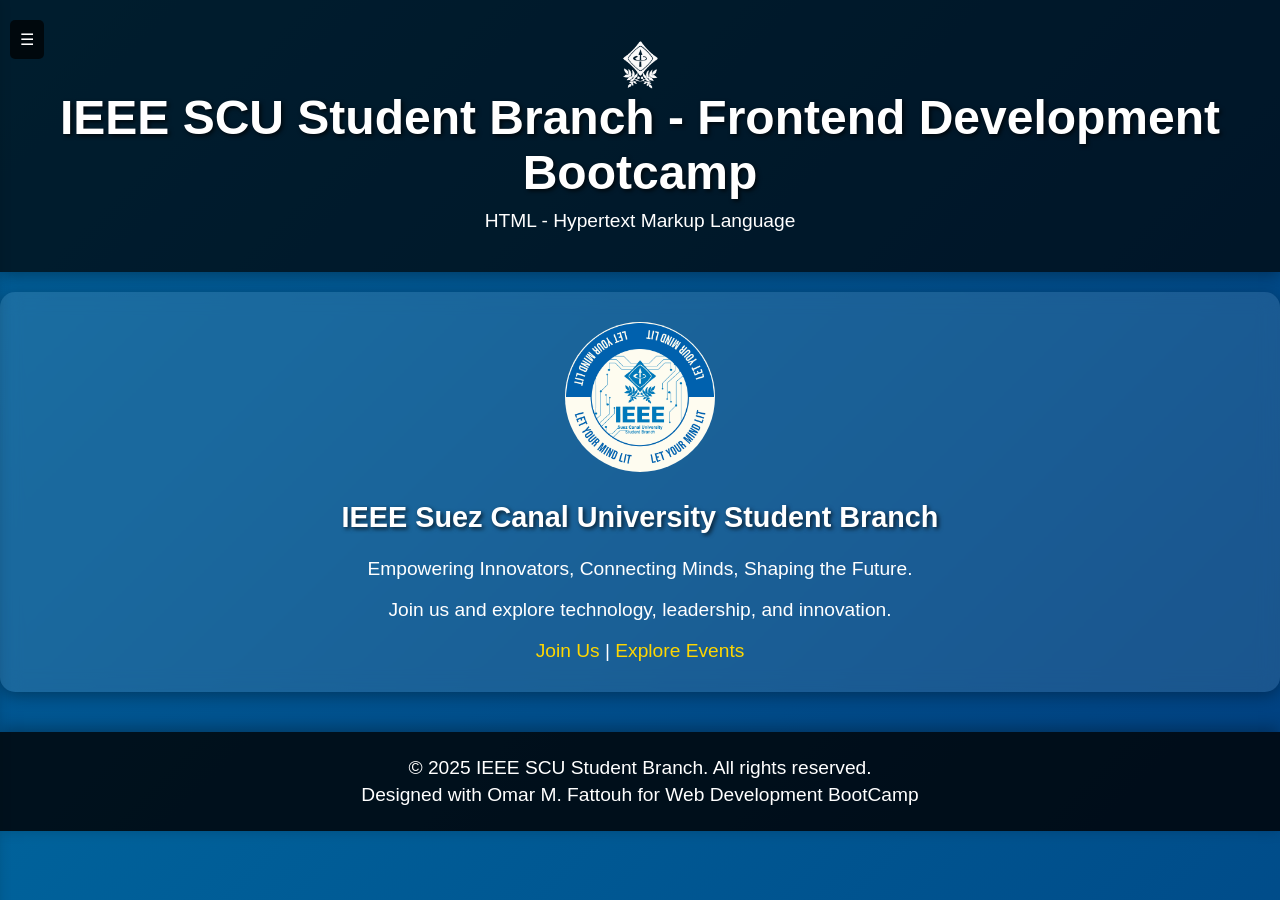
==== index.html @ 07320b01 "Update index.html" ====
<!DOCTYPE html>
<html lang="en">
  <head>
    <meta charset="UTF-8" />
    <meta name="viewport" content="width=device-width, initial-scale=1.0" />
    <title>IEEE SCU</title>
    <link rel="icon" href="./logo.webp" type="image/png" />

    <link rel="stylesheet" href="style.css" />
    <style></style>
  </head>
  <body>
    <!-- Sidebar -->
    <div id="sidebar" class="collapsed">
      <button onclick="showSection('web-development-intro')">
        Web Development
      </button>
      <button onclick="showSection('frontend-development')">
        Frontend Development
      </button>
      <button onclick="showSection('intro')">Introduction</button>
      <button onclick="showSection('structure')">Document Structure</button>
      <button onclick="showSection('content')">Content Sectioning</button>
      <button onclick="showSection('text')">Text Formatting</button>
      <button onclick="showSection('forms')">Forms & Input</button>
      <button onclick="showSection('tables')">Tables</button>
      <button onclick="showSection('media')">Media & Embedding</button>
      <button onclick="showSection('interactive')">Interactive Elements</button>
      <button onclick="showSection('interactive')">Interactive Elements</button>
    </div>

    <!-- Toggle Button -->
    <button id="toggle-sidebar" onclick="toggleSidebar()">☰</button>

    <!-- Main Content -->
    <div id="main-content">
      <!-- Header -->
      <header>
        <img src="./logo.webp" alt="IEEE SCU Logo" class="logo" loading="lazy" />
        <h1>IEEE SCU Student Branch - Frontend Development Bootcamp</h1>
        <p>HTML - Hypertext Markup Language</p>
      </header>

      <section id="hero">
        <!-- IEEE Logo -->
        <center>
          <img
            src="profile3.jpg"
            alt="IEEE SCU Logo"
            width="150"
            style="border-radius: 50%"
          />
          <h1>IEEE Suez Canal University Student Branch</h1>
          <p>Empowering Innovators, Connecting Minds, Shaping the Future.</p>
          <p>Join us and explore technology, leadership, and innovation.</p>
          <a href="#">Join Us</a> | <a href="#">Explore Events</a>
        </center>
      </section>
      <section id="web-development-intro">
        <h2>Welcome to the World of Web Development</h2>
        <p>
          Imagine the internet as a vast, interconnected city. Websites are the
          buildings, apps are the services, and web developers are the
          architects and builders who bring it all to life. Web development is
          the art and science of creating these digital spaces—spaces where
          people connect, learn, shop, and share. It’s a field where creativity
          meets logic, and where a single line of code can change the way
          millions of people experience the world.
        </p>
        <p>
          Web development is the art and science of building the digital
          experiences that shape our modern world. From the websites we browse
          to the apps we use daily, web development is the invisible force that
          powers the internet. It’s a field where creativity meets technology,
          and where ideas come to life through code. Whether you’re building a
          simple blog, an e-commerce platform, or a complex web application, web
          development offers endless possibilities to create, innovate, and
          solve real-world problems.
        </p>
        <p>
          In this session, we’ll explore the fundamentals of web development,
          the tools and technologies that drive it, and the skills you need to
          become a successful web developer. By the end of this talk, you’ll
          have a clear understanding of how the web works, why it’s such an
          exciting field, and how you can start your journey as a web developer.
        </p>

        <h3>What is Web Development?</h3>
        <p>
          Web development is the process of creating websites and web
          applications that run on the internet. It involves everything from
          designing the user interface to writing the code that makes the
          website functional. Web development is typically divided into three
          main areas:
        </p>
        <ul>
          <li>
            <strong>Front-End Development:</strong> This is the part of the
            website that users interact with directly. It involves creating the
            layout, design, and interactivity using technologies like HTML, CSS,
            and JavaScript.
          </li>
          <li>
            <strong>Back-End Development:</strong> This is the behind-the-scenes
            functionality that powers the website. It includes servers,
            databases, and application logic, often built with languages like
            Python, Ruby, PHP, or Node.js.
          </li>
          <li>
            <strong>Full-Stack Development:</strong> This combines both
            front-end and back-end development, allowing developers to work on
            all aspects of a website or application.
          </li>
        </ul>

        <h3>Why is Web Development Important?</h3>
        <p>
          The internet has become an integral part of our lives, and web
          development is at the heart of it. Here’s why web development matters:
        </p>
        <ul>
          <li>
            <strong>Global Reach:</strong> The web connects billions of people
            worldwide. A well-built website or app can reach a global audience,
            breaking down geographical barriers.
          </li>
          <li>
            <strong>Innovation:</strong> Web development drives innovation in
            fields like e-commerce, education, healthcare, and entertainment.
            From online shopping to virtual classrooms, the web is transforming
            industries.
          </li>
          <li>
            <strong>Career Opportunities:</strong> Web development is one of the
            most in-demand skills in the tech industry. Whether you’re
            freelancing, working for a startup, or joining a tech giant, the
            opportunities are endless.
          </li>
          <li>
            <strong>Empowerment:</strong> Learning web development gives you the
            power to bring your ideas to life. You can build your own projects,
            start a business, or contribute to open-source communities.
          </li>
        </ul>

        <h3>The Tools of the Trade</h3>
        <p>
          Web development relies on a variety of tools and technologies. Here
          are some of the most essential ones:
        </p>
        <ul>
          <li>
            <strong>HTML:</strong> The backbone of every website, used to
            structure content.
          </li>
          <li>
            <strong>CSS:</strong> The language used to style and design
            websites, making them visually appealing.
          </li>
          <li>
            <strong>JavaScript:</strong> The programming language that adds
            interactivity and dynamic behavior to websites.
          </li>
          <li>
            <strong>Frameworks and Libraries:</strong> Tools like React,
            Angular, and Vue.js for front-end development, and Django, Flask, or
            Express for back-end development.
          </li>
          <li>
            <strong>Version Control:</strong> Systems like Git and platforms
            like GitHub help developers collaborate and manage code.
          </li>
          <li>
            <strong>DevTools:</strong> Browser developer tools for debugging and
            optimizing websites.
          </li>
        </ul>

        <h3>The Web Development Process</h3>
        <p>Building a website or application involves several steps:</p>
        <ol>
          <li>
            <strong>Planning:</strong> Define the purpose, target audience, and
            features of the website.
          </li>
          <li>
            <strong>Design:</strong> Create wireframes and mockups to visualize
            the layout and user experience.
          </li>
          <li>
            <strong>Development:</strong> Write the code for the front-end and
            back-end functionality.
          </li>
          <li>
            <strong>Testing:</strong> Test the website for bugs, responsiveness,
            and performance.
          </li>
          <li>
            <strong>Deployment:</strong> Launch the website on a server and make
            it accessible to users.
          </li>
          <li>
            <strong>Maintenance:</strong> Regularly update and improve the
            website to keep it secure and functional.
          </li>
        </ol>

        <h3>Why Learn Web Development?</h3>
        <p>
          Web development is more than just a technical skill—it’s a gateway to
          creativity, problem-solving, and innovation. Here’s why you should
          consider learning web development:
        </p>
        <ul>
          <li>
            <strong>High Demand:</strong> Web developers are in high demand
            across industries, with competitive salaries and job security.
          </li>
          <li>
            <strong>Flexibility:</strong> You can work remotely, freelance, or
            start your own business.
          </li>
          <li>
            <strong>Continuous Learning:</strong> The tech industry is always
            evolving, offering endless opportunities to learn and grow.
          </li>
          <li>
            <strong>Impact:</strong> You can create solutions that improve
            people’s lives, whether it’s a personal project or a large-scale
            application.
          </li>
        </ul>

        <h3>How to Get Started</h3>
        <p>
          Ready to dive into web development? Here’s how to begin your journey:
        </p>
        <ol>
          <li>
            <strong>Learn the Basics:</strong> Start with HTML, CSS, and
            JavaScript. These are the building blocks of the web.
          </li>
          <li>
            <strong>Practice:</strong> Build small projects like a personal
            portfolio, a blog, or a to-do list app.
          </li>
          <li>
            <strong>Explore Frameworks:</strong> Once you’re comfortable with
            the basics, explore frameworks like React or Node.js.
          </li>
          <li>
            <strong>Join the Community:</strong> Participate in online forums,
            attend meetups, and contribute to open-source projects.
          </li>
          <li>
            <strong>Never Stop Learning:</strong> The web is constantly
            evolving, so stay curious and keep learning new technologies.
          </li>
        </ol>

        <h3>Conclusion</h3>
        <p>
          Web development is a dynamic and rewarding field that offers endless
          opportunities to create, innovate, and make an impact. Whether you’re
          building your first website or developing a complex web application,
          the skills you learn will empower you to shape the digital world. So,
          take the first step, start coding, and join the vibrant community of
          web developers who are building the future of the internet.
        </p>
        <p>
          Remember, every great website or app starts with a single line of
          code. What will you create?
        </p>
      </section>
      <section id="frontend-development">
        <h2>Frontend Web Development: Building the User Experience</h2>
        <p>
          Frontend web development is the art of creating the visual and
          interactive parts of a website or web application. It’s what users
          see, touch, and experience when they visit a site. From the layout and
          design to the animations and responsiveness, frontend developers bring
          ideas to life in the browser. In this section, we’ll explore what
          frontend development is, the skills you need to master it, and what
          the future holds for this exciting field.
        </p>
        <p>
          Whether you’re just starting out or looking to advance your skills,
          this guide will provide you with a clear roadmap to becoming a
          successful frontend developer.
        </p>

        <h3>What is Frontend Development?</h3>
        <p>
          Frontend development focuses on the client-side of web development—the
          part that users interact with directly. It involves:
        </p>
        <ul>
          <li>
            <strong>User Interface (UI):</strong> The visual design and layout
            of a website, including typography, colors, and spacing.
          </li>
          <li>
            <strong>User Experience (UX):</strong> The overall experience of
            using a website, including navigation, interactivity, and
            accessibility.
          </li>
          <li>
            <strong>Performance:</strong> Ensuring fast load times and smooth
            interactions, even on low-powered devices or slow networks.
          </li>
          <li>
            <strong>Cross-Browser Compatibility:</strong> Making sure the
            website works consistently across different browsers (Chrome,
            Firefox, Safari, Edge, etc.).
          </li>
          <li>
            <strong>Responsiveness:</strong> Designing websites that adapt to
            various screen sizes, from desktops to smartphones and tablets.
          </li>
        </ul>

        <h4>Core Technologies of Frontend Development</h4>
        <p>Frontend development relies on three core technologies:</p>
        <ul>
          <li>
            <strong>HTML (HyperText Markup Language):</strong>
            <ul>
              <li>
                The backbone of every website. HTML provides the structure and
                semantics for web content.
              </li>
              <li>
                Key concepts: Elements (<code>&lt;div&gt;</code>,
                <code>&lt;p&gt;</code>, <code>&lt;a&gt;</code>), attributes
                (<code>class</code>, <code>id</code>, <code>href</code>), and
                semantic tags (<code>&lt;header&gt;</code>,
                <code>&lt;main&gt;</code>, <code>&lt;footer&gt;</code>).
              </li>
            </ul>
          </li>
          <li>
            <strong>CSS (Cascading Style Sheets):</strong>
            <ul>
              <li>
                Used to style and layout web pages. CSS controls colors, fonts,
                spacing, and responsive design.
              </li>
              <li>
                Key concepts: Selectors, box model, flexbox, grid layout,
                animations, and media queries.
              </li>
            </ul>
          </li>
          <li>
            <strong>JavaScript (JS):</strong>
            <ul>
              <li>
                Adds interactivity and dynamic behavior to websites. JavaScript
                allows you to manipulate the DOM, handle events, and make
                asynchronous requests.
              </li>
              <li>
                Key concepts: Variables, functions, DOM manipulation, event
                handling, and ES6+ features (arrow functions, destructuring,
                async/await).
              </li>
            </ul>
          </li>
        </ul>

        <h4>Advanced Frontend Concepts</h4>
        <p>
          Beyond the basics, frontend development involves advanced techniques
          and tools to build modern, scalable, and efficient web applications:
        </p>
        <ul>
          <li>
            <strong>Component-Based Architecture:</strong>
            <ul>
              <li>
                Modern frontend frameworks like React, Vue.js, and Angular
                encourage breaking UIs into reusable components.
              </li>
              <li>
                Components are self-contained units of code that manage their
                own state and logic.
              </li>
            </ul>
          </li>
          <li>
            <strong>State Management:</strong>
            <ul>
              <li>
                Managing application state is critical for complex applications.
                Tools like Redux (for React) and Vuex (for Vue.js) help manage
                global state.
              </li>
              <li>
                State management ensures data consistency across components and
                improves performance.
              </li>
            </ul>
          </li>
          <li>
            <strong>Single Page Applications (SPAs):</strong>
            <ul>
              <li>
                SPAs load a single HTML page and dynamically update content as
                the user interacts with the app.
              </li>
              <li>
                Frameworks like React and Vue.js are commonly used to build
                SPAs.
              </li>
            </ul>
          </li>
          <li>
            <strong>Progressive Web Apps (PWAs):</strong>
            <ul>
              <li>
                PWAs combine the best of web and mobile apps. They are fast,
                reliable, and can work offline.
              </li>
              <li>
                Key features: Service workers, web app manifests, and caching
                strategies.
              </li>
            </ul>
          </li>
        </ul>
        <h3>The Frontend Development Roadmap</h3>
        <p>
          Becoming a proficient frontend developer requires mastering a wide
          range of skills and tools. Here’s a detailed roadmap to guide you:
        </p>

        <h4>1. Master the Basics</h4>
        <ul>
          <li>
            <strong>HTML:</strong>
            <ul>
              <li>
                Learn semantic HTML5 tags (<code>&lt;article&gt;</code>,
                <code>&lt;section&gt;</code>, etc.).
              </li>
              <li>
                Understand accessibility best practices (ARIA roles, alt text).
              </li>
            </ul>
          </li>
          <li>
            <strong>CSS:</strong>
            <ul>
              <li>Master the box model, flexbox, and grid layout.</li>
              <li>
                Learn CSS preprocessors like Sass or Less for modular and
                reusable styles.
              </li>
              <li>Explore CSS frameworks like Bootstrap or Tailwind CSS.</li>
            </ul>
          </li>
          <li>
            <strong>JavaScript:</strong>
            <ul>
              <li>Understand the DOM and how to manipulate it.</li>
              <li>
                Learn ES6+ features (arrow functions, template literals,
                destructuring).
              </li>
              <li>Explore asynchronous programming (Promises, async/await).</li>
            </ul>
          </li>
        </ul>

        <h4>2. Dive into Advanced Topics</h4>
        <ul>
          <li>
            <strong>Frontend Frameworks:</strong>
            <ul>
              <li>Learn React, Vue.js, or Angular for building dynamic UIs.</li>
              <li>Understand component lifecycle methods and hooks.</li>
            </ul>
          </li>
          <li>
            <strong>State Management:</strong>
            <ul>
              <li>Learn Redux, Context API (React), or Vuex (Vue.js).</li>
              <li>
                Understand how to manage complex state in large applications.
              </li>
            </ul>
          </li>
          <li>
            <strong>API Integration:</strong>
            <ul>
              <li>
                Learn how to fetch data from RESTful APIs or GraphQL endpoints.
              </li>
              <li>Understand authentication and authorization (JWT, OAuth).</li>
            </ul>
          </li>
        </ul>
        <h4>3. Learn Version Control and Build Tools</h4>
        <ul>
          <li>
            <strong>Git and GitHub:</strong> Essential for collaboration and
            version control.
          </li>
          <li>
            <strong>Package Managers:</strong> Use npm or Yarn to manage
            dependencies and libraries.
          </li>
          <li>
            <strong>Build Tools:</strong> Learn tools like Webpack, Vite, or
            Parcel to bundle and optimize your code.
          </li>
        </ul>

        <h4>4. Explore Testing and Debugging</h4>
        <ul>
          <li>
            <strong>Testing Frameworks:</strong> Learn how to write unit tests
            and end-to-end tests using tools like Jest, Cypress, or Testing
            Library.
          </li>
          <li>
            <strong>Debugging:</strong> Master browser developer tools to debug
            and optimize your code.
          </li>
        </ul>

        <h4>5. Stay Updated with Modern Trends</h4>
        <ul>
          <li>
            <strong>Progressive Web Apps (PWAs):</strong> Learn how to build
            offline-capable, fast, and reliable web applications.
          </li>
          <li>
            <strong>WebAssembly (Wasm):</strong> Explore how to run
            high-performance code in the browser.
          </li>
          <li>
            <strong>API Integration:</strong> Learn how to connect your frontend
            with backend services using REST or GraphQL.
          </li>
        </ul>

        <h3>Key Skills for Frontend Developers</h3>
        <p>
          To succeed as a frontend developer, you’ll need a mix of technical and
          soft skills:
        </p>
        <ul>
          <li>
            <strong>Technical Skills:</strong>
            <ul>
              <li>Proficiency in HTML, CSS, and JavaScript.</li>
              <li>Experience with frontend frameworks like React or Vue.js.</li>
              <li>
                Knowledge of responsive design and cross-browser compatibility.
              </li>
              <li>Familiarity with version control (Git) and build tools.</li>
            </ul>
          </li>
          <li>
            <strong>Soft Skills:</strong>
            <ul>
              <li>Problem-solving and critical thinking.</li>
              <li>Attention to detail and a keen eye for design.</li>
              <li>Communication and teamwork.</li>
              <li>Adaptability and a willingness to learn.</li>
            </ul>
          </li>
        </ul>

        <h3>The Future of Frontend Development</h3>
        <p>
          Frontend development is constantly evolving, driven by new
          technologies and user expectations. Here’s what to expect in the
          future:
        </p>
        <ul>
          <li>
            <strong>AI and Machine Learning:</strong> AI-powered tools like
            ChatGPT and GitHub Copilot are already transforming how developers
            write code. Expect more AI-driven tools for debugging, testing, and
            even generating UI components.
          </li>
          <li>
            <strong>Web3 and Decentralized Apps:</strong> With the rise of
            blockchain technology, frontend developers will need to learn how to
            build decentralized applications (dApps) and integrate with Web3
            APIs.
          </li>
          <li>
            <strong>Enhanced User Experiences:</strong> Technologies like
            WebAssembly and WebGL will enable more immersive and
            high-performance web applications, including games and 3D
            visualizations.
          </li>
          <li>
            <strong>Accessibility and Inclusivity:</strong> There will be a
            stronger focus on building websites that are accessible to everyone,
            including people with disabilities.
          </li>
          <li>
            <strong>Low-Code and No-Code Platforms:</strong> While these
            platforms are growing, they won’t replace developers. Instead,
            they’ll empower developers to focus on more complex tasks while
            automating repetitive ones.
          </li>
        </ul>

        <h3>How to Stay Ahead in Frontend Development</h3>
        <p>
          The field of frontend development moves fast, and staying relevant
          requires continuous learning. Here’s how to stay ahead:
        </p>
        <ul>
          <li>
            <strong>Follow Industry Leaders:</strong> Stay updated by following
            blogs, podcasts, and social media accounts of industry experts.
          </li>
          <li>
            <strong>Contribute to Open Source:</strong> Join open-source
            projects to gain experience and collaborate with other developers.
          </li>
          <li>
            <strong>Experiment with New Technologies:</strong> Don’t be afraid
            to try out new frameworks, libraries, or tools.
          </li>
          <li>
            <strong>Build Projects:</strong> The best way to learn is by doing.
            Build real-world projects to apply your skills and showcase your
            work.
          </li>
        </ul>

        <h3>Conclusion</h3>
        <p>
          Frontend development is a dynamic and rewarding field that combines
          creativity with technical expertise. By mastering the core
          technologies and staying updated with industry trends, you can build
          amazing user experiences and shape the future of the web. Whether
          you’re just starting out or looking to advance your career, the
          journey of a frontend developer is filled with endless opportunities
          to learn, grow, and innovate.
        </p>
        <p>
          So, what are you waiting for? Start coding, build something amazing,
          and join the vibrant community of frontend developers who are shaping
          the digital world.
        </p>
      </section>
      <!-- Introduction Section -->
      <section id="intro">
        <h2>Introduction to HTML</h2>
        <p>
          HTML (HyperText Markup Language) is the cornerstone of web
          development, serving as the foundation for creating structured,
          interactive, and visually appealing web pages. It uses a system of
          tags and attributes to define the layout, content, and functionality
          of a webpage. In this presentation, we will take a deep dive into the
          vast world of HTML, exploring all 145 essential HTML tags, categorized
          for better understanding. Whether you’re a beginner or looking to
          refresh your knowledge, this session will provide insights into how
          each tag plays a critical role in building modern web applications.
          Let’s begin by unraveling the power of HTML and how it shapes the
          digital experiences we interact with every day.
        </p>
        <p>
          In this presentation, we will explore all 145 HTML tags categorized
          into sections.
        </p>

        <h3>What is HTML?</h3>
        <p>
          HTML stands for <strong>HyperText Markup Language</strong>. It is the
          standard language used to create and structure content on the web.
          HTML describes the structure of a webpage using a system of elements
          and tags, which tell the browser how to display content such as text,
          images, links, and more.
        </p>
        <p>
          Unlike programming languages, HTML does not have logic or control flow
          capabilities. It is a <strong>markup language</strong>, meaning it is
          used to annotate text and other content for display on the internet.
          HTML works alongside CSS (for styling) and JavaScript (for
          interactivity) to create the websites we use every day.
        </p>

        <h3>Why is HTML Important?</h3>
        <p>
          HTML is the backbone of every website. Without it, web pages would not
          exist in their current form. It provides the basic structure for
          content, making it accessible to users and search engines. HTML is
          also essential for:
        </p>
        <ul>
          <li>Creating structured and organized content.</li>
          <li>Ensuring accessibility for users with disabilities.</li>
          <li>Improving search engine optimization (SEO).</li>
          <li>
            Enabling integration with CSS and JavaScript for enhanced
            functionality.
          </li>
        </ul>

        <h3>Basic Structure of an HTML Document</h3>
        <p>
          Every HTML document follows a standard structure. Here’s an example of
          a basic HTML template:
        </p>
        <pre><code>
      &lt;!DOCTYPE html&gt;
      &lt;html&gt;
        &lt;head&gt;
          &lt;meta charset="UTF-8"&gt;
          &lt;title&gt;Page Title&lt;/title&gt;
        &lt;/head&gt;
        &lt;body&gt;
          &lt;!-- Content goes here --&gt;
        &lt;/body&gt;
      &lt;/html&gt;
        </code></pre>
        <p>Key components include:</p>
        <ul>
          <li>
            <code>&lt;!DOCTYPE html&gt;</code>: Declares the document type and
            version (HTML5).
          </li>
          <li><code>&lt;html&gt;</code>: The root element of the document.</li>
          <li>
            <code>&lt;head&gt;</code>: Contains meta-information, links to
            stylesheets, and the title.
          </li>
          <li>
            <code>&lt;title&gt;</code>: Displays the title of the page in the
            browser tab.
          </li>
          <li>
            <code>&lt;body&gt;</code>: Contains the visible content of the
            webpage.
          </li>
        </ul>

        <h3>HTML Tags and Elements</h3>
        <p>
          HTML uses <strong>tags</strong> to define elements. Tags are enclosed
          in angle brackets (<code>&lt; &gt;</code>), and most come in pairs
          with an opening and closing tag. For example:
        </p>
        <pre><code>
      &lt;p&gt;This is a paragraph.&lt;/p&gt;
        </code></pre>
        <p>Common HTML tags include:</p>
        <ul>
          <li>Headings: <code>&lt;h1&gt;</code> to <code>&lt;h6&gt;</code>.</li>
          <li>Paragraphs: <code>&lt;p&gt;</code>.</li>
          <li>Links: <code>&lt;a href="URL"&gt;Link Text&lt;/a&gt;</code>.</li>
          <li>
            Images: <code>&lt;img src="image.jpg" alt="Description"&gt;</code>.
          </li>
          <li>
            Lists: <code>&lt;ul&gt;</code>, <code>&lt;ol&gt;</code>, and
            <code>&lt;li&gt;</code>.
          </li>
        </ul>

        <h3>HTML Attributes</h3>
        <p>
          Attributes provide additional information about an element. They are
          placed inside the opening tag and often come in name-value pairs. For
          example:
        </p>
        <pre><code>
      &lt;a href="https://example.com"&gt;Visit Example&lt;/a&gt;
        </code></pre>
        <p>Common attributes include:</p>
        <ul>
          <li>
            <code>class</code>: Used for styling or selecting elements with
            CSS/JavaScript.
          </li>
          <li><code>id</code>: Unique identifier for an element.</li>
          <li><code>src</code>: Specifies the source for images or scripts.</li>
          <li><code>href</code>: Specifies the URL for links.</li>
          <li>
            <code>alt</code>: Provides alternative text for images (important
            for accessibility).
          </li>
        </ul>

        <h3>Semantic HTML</h3>
        <p>
          Semantic HTML involves using tags that convey meaning about the
          content. This improves accessibility, SEO, and maintainability. Common
          semantic tags include:
        </p>
        <ul>
          <li>
            <code>&lt;header&gt;</code>: Introductory content or navigation.
          </li>
          <li><code>&lt;nav&gt;</code>: Navigation links.</li>
          <li><code>&lt;main&gt;</code>: Main content of the page.</li>
          <li><code>&lt;section&gt;</code>: Defines a section of the page.</li>
          <li>
            <code>&lt;article&gt;</code>: Self-contained content (e.g., blog
            post).
          </li>
          <li><code>&lt;aside&gt;</code>: Sidebar or tangential content.</li>
          <li>
            <code>&lt;footer&gt;</code>: Footer content (e.g., copyright info).
          </li>
        </ul>

        <h3>Best Practices in HTML</h3>
        <p>
          To write clean and maintainable HTML, follow these best practices:
        </p>
        <ul>
          <li>Use proper indentation for readability.</li>
          <li>Close all tags to avoid rendering issues.</li>
          <li>Use semantic tags to improve accessibility and SEO.</li>
          <li>
            Validate your HTML using tools like the
            <a href="https://validator.w3.org/" target="_blank">W3C Validator</a
            >.
          </li>
          <li>
            Leave comments using <code>&lt;!-- Comment --&gt;</code> for
            clarity.
          </li>
        </ul>

        <h3>Conclusion</h3>
        <p>
          HTML is the foundation of web development, enabling us to create
          structured and accessible web pages. By mastering HTML, you gain the
          ability to build the backbone of any website. As you progress, you can
          enhance your skills with CSS for styling and JavaScript for
          interactivity. Remember, every great website starts with
          well-structured HTML!
        </p>
      </section>

      <!-- Document Structure Section -->
      <section id="structure">
        <h2>Document Structure & Metadata</h2>
        <p>
          The structure and metadata of an HTML document are essential for
          defining how the document is interpreted by browsers and search
          engines. These tags provide critical information about the document,
          such as its type, language, title, and linked resources. Below, we’ll
          explore each tag in detail to understand its role and common
          attributes.
        </p>

        <h3>1. <code>&lt;!DOCTYPE&gt;</code></h3>
        <p>
          The <code>&lt;!DOCTYPE&gt;</code> declaration is the first line of an
          HTML document. It tells the browser which version of HTML the document
          is using. For modern web development, this is always
          <code>&lt;!DOCTYPE html&gt;</code>, which indicates HTML5.
        </p>
        <ul>
          <li>
            <strong>Purpose:</strong> Ensures the browser renders the document
            in standards mode.
          </li>
          <li><strong>Attributes:</strong> None.</li>
        </ul>

        <h3>2. <code>&lt;html&gt;</code></h3>
        <p>
          The <code>&lt;html&gt;</code> tag is the root element of an HTML
          document. It wraps all the content on the page and defines the
          document as an HTML file.
        </p>
        <ul>
          <li>
            <strong>Purpose:</strong> Acts as the container for all other HTML
            elements.
          </li>
          <li>
            <strong>Common Attributes:</strong>
            <ul>
              <li>
                <code>lang</code>: Specifies the language of the document (e.g.,
                <code>lang="en"</code> for English).
              </li>
              <li>
                <code>dir</code>: Defines the text direction (e.g.,
                <code>dir="rtl"</code> for right-to-left languages).
              </li>
            </ul>
          </li>
        </ul>

        <h3>3. <code>&lt;head&gt;</code></h3>
        <p>
          The <code>&lt;head&gt;</code> element contains metadata and other
          information about the document that is not displayed on the page
          itself. This includes the title, character set, stylesheets, and
          scripts.
        </p>
        <ul>
          <li>
            <strong>Purpose:</strong> Provides metadata and links to external
            resources.
          </li>
          <li><strong>Attributes:</strong> None.</li>
        </ul>

        <h3>4. <code>&lt;title&gt;</code></h3>
        <p>
          The <code>&lt;title&gt;</code> tag defines the title of the document,
          which is displayed in the browser’s title bar or tab. It is also used
          by search engines to display the page in search results.
        </p>
        <ul>
          <li><strong>Purpose:</strong> Sets the title of the webpage.</li>
          <li><strong>Attributes:</strong> None.</li>
        </ul>

        <h3>5. <code>&lt;meta&gt;</code></h3>
        <p>
          The <code>&lt;meta&gt;</code> tag provides metadata about the HTML
          document, such as character encoding, viewport settings, and
          descriptions for search engines. It is a self-closing tag and is
          placed within the <code>&lt;head&gt;</code>.
        </p>
        <ul>
          <li><strong>Purpose:</strong> Supplies metadata for the document.</li>
          <li>
            <strong>Common Attributes:</strong>
            <ul>
              <li>
                <code>charset</code>: Specifies the character encoding (e.g.,
                <code>charset="UTF-8"</code>).
              </li>
              <li>
                <code>name</code>: Defines the type of metadata (e.g.,
                <code>name="viewport"</code> or
                <code>name="description"</code>).
              </li>
              <li>
                <code>content</code>: Provides the value for the metadata (e.g.,
                <code>content="width=device-width, initial-scale=1.0"</code>).
              </li>
            </ul>
          </li>
        </ul>

        <h3>6. <code>&lt;link&gt;</code></h3>
        <p>
          The <code>&lt;link&gt;</code> tag is used to link external resources,
          such as stylesheets, icons, or fonts, to the HTML document. It is a
          self-closing tag and is placed within the <code>&lt;head&gt;</code>.
        </p>
        <ul>
          <li>
            <strong>Purpose:</strong> Connects external resources to the
            document.
          </li>
          <li>
            <strong>Common Attributes:</strong>
            <ul>
              <li>
                <code>rel</code>: Specifies the relationship between the
                document and the linked resource (e.g.,
                <code>rel="stylesheet"</code>).
              </li>
              <li>
                <code>href</code>: Provides the URL of the linked resource.
              </li>
              <li>
                <code>type</code>: Defines the type of the linked resource
                (e.g., <code>type="text/css"</code>).
              </li>
            </ul>
          </li>
        </ul>

        <h3>7. <code>&lt;style&gt;</code></h3>
        <p>
          The <code>&lt;style&gt;</code> tag is used to embed internal CSS
          styles directly within the HTML document. It is placed within the
          <code>&lt;head&gt;</code> or <code>&lt;body&gt;</code>.
        </p>
        <ul>
          <li><strong>Purpose:</strong> Adds internal CSS to the document.</li>
          <li>
            <strong>Common Attributes:</strong>
            <ul>
              <li>
                <code>type</code>: Specifies the type of stylesheet (e.g.,
                <code>type="text/css"</code>).
              </li>
              <li>
                <code>media</code>: Defines the media type for the styles (e.g.,
                <code>media="screen"</code>).
              </li>
            </ul>
          </li>
        </ul>

        <h3>8. <code>&lt;base&gt;</code></h3>
        <p>
          The <code>&lt;base&gt;</code> tag specifies a base URL for all
          relative URLs in the document. It is a self-closing tag and is placed
          within the <code>&lt;head&gt;</code>.
        </p>
        <ul>
          <li>
            <strong>Purpose:</strong> Sets a default URL and target for all
            links.
          </li>
          <li>
            <strong>Common Attributes:</strong>
            <ul>
              <li>
                <code>href</code>: Defines the base URL for relative links.
              </li>
              <li>
                <code>target</code>: Specifies the default target for links
                (e.g., <code>target="_blank"</code> for opening links in a new
                tab).
              </li>
            </ul>
          </li>
        </ul>

        <h3>Summary Table</h3>
        <p>
          Below is a summary table of the tags discussed above, along with their
          descriptions and common attributes:
        </p>
        <table>
          <tr>
            <th>Tag</th>
            <th>Description</th>
            <th>Common Attributes</th>
          </tr>
          <tr>
            <td><code>&lt;!DOCTYPE&gt;</code></td>
            <td>Declares document type.</td>
            <td>None</td>
          </tr>
          <tr>
            <td><code>&lt;html&gt;</code></td>
            <td>Root of an HTML document.</td>
            <td><code>lang</code>, <code>dir</code></td>
          </tr>
          <tr>
            <td><code>&lt;head&gt;</code></td>
            <td>Contains metadata.</td>
            <td>None</td>
          </tr>
          <tr>
            <td><code>&lt;title&gt;</code></td>
            <td>Defines page title.</td>
            <td>None</td>
          </tr>
          <tr>
            <td><code>&lt;meta&gt;</code></td>
            <td>Specifies metadata (charset, viewport).</td>
            <td>
              <code>charset</code>, <code>name</code>, <code>content</code>
            </td>
          </tr>
          <tr>
            <td><code>&lt;link&gt;</code></td>
            <td>Links external resources.</td>
            <td><code>rel</code>, <code>href</code>, <code>type</code></td>
          </tr>
          <tr>
            <td><code>&lt;style&gt;</code></td>
            <td>Internal CSS.</td>
            <td><code>type</code>, <code>media</code></td>
          </tr>
          <tr>
            <td><code>&lt;base&gt;</code></td>
            <td>Sets base URL for links.</td>
            <td><code>href</code>, <code>target</code></td>
          </tr>
        </table>
      </section>
      <section id="content">
        <h2>Content Sectioning</h2>
        <p>
          Content sectioning tags are used to organize and structure the content
          of a webpage. These tags help define the logical structure of the
          document, making it easier for users, browsers, and search engines to
          understand the content. Below, we’ll explore each tag in detail to
          understand its role and common attributes.
        </p>

        <h3>1. <code>&lt;body&gt;</code></h3>
        <p>
          The <code>&lt;body&gt;</code> tag contains the main content of the
          HTML document. Everything visible to the user, such as text, images,
          links, and other elements, is placed within this tag.
        </p>
        <ul>
          <li>
            <strong>Purpose:</strong> Defines the main content of the webpage.
          </li>
          <li>
            <strong>Common Attributes:</strong>
            <ul>
              <li>
                <code>class</code>: Assigns one or more class names to the
                element.
              </li>
              <li>
                <code>id</code>: Provides a unique identifier for the element.
              </li>
            </ul>
          </li>
        </ul>

        <h3>2. <code>&lt;header&gt;</code></h3>
        <p>
          The <code>&lt;header&gt;</code> tag defines the introductory content
          or navigation links for a section or the entire webpage. It often
          contains elements like logos, headings, and menus.
        </p>
        <ul>
          <li>
            <strong>Purpose:</strong> Represents the header of a section or
            page.
          </li>
          <li><strong>Attributes:</strong> None.</li>
        </ul>

        <h3>3. <code>&lt;nav&gt;</code></h3>
        <p>
          The <code>&lt;nav&gt;</code> tag is used to define a section of
          navigation links. It typically contains links to other pages or
          sections within the same page.
        </p>
        <ul>
          <li><strong>Purpose:</strong> Contains navigation links.</li>
          <li><strong>Attributes:</strong> None.</li>
        </ul>

        <h3>4. <code>&lt;section&gt;</code></h3>
        <p>
          The <code>&lt;section&gt;</code> tag defines a thematic grouping of
          content, such as a chapter, tabbed content, or a standalone section of
          a webpage.
        </p>
        <ul>
          <li>
            <strong>Purpose:</strong> Groups related content into sections.
          </li>
          <li><strong>Attributes:</strong> None.</li>
        </ul>

        <h3>5. <code>&lt;article&gt;</code></h3>
        <p>
          The <code>&lt;article&gt;</code> tag represents a self-contained piece
          of content that could be distributed independently, such as a blog
          post, news article, or comment.
        </p>
        <ul>
          <li>
            <strong>Purpose:</strong> Defines independent, self-contained
            content.
          </li>
          <li><strong>Attributes:</strong> None.</li>
        </ul>

        <h3>6. <code>&lt;aside&gt;</code></h3>
        <p>
          The <code>&lt;aside&gt;</code> tag defines content that is
          tangentially related to the main content, such as sidebars, pull
          quotes, or advertisements.
        </p>
        <ul>
          <li><strong>Purpose:</strong> Represents supplementary content.</li>
          <li><strong>Attributes:</strong> None.</li>
        </ul>

        <h3>7. <code>&lt;footer&gt;</code></h3>
        <p>
          The <code>&lt;footer&gt;</code> tag defines the footer of a section or
          webpage. It typically contains information like copyright notices,
          contact information, or links to related documents.
        </p>
        <ul>
          <li>
            <strong>Purpose:</strong> Represents the footer of a section or
            page.
          </li>
          <li><strong>Attributes:</strong> None.</li>
        </ul>

        <h3>8. <code>&lt;main&gt;</code></h3>
        <p>
          The <code>&lt;main&gt;</code> tag defines the main content of the
          document. It should contain content that is unique to the document and
          not repeated across other pages (e.g., sidebars, navigation links).
        </p>
        <ul>
          <li>
            <strong>Purpose:</strong> Contains the main content of the document.
          </li>
          <li><strong>Attributes:</strong> None.</li>
        </ul>

        <h3>9. <code>&lt;address&gt;</code></h3>
        <p>
          The <code>&lt;address&gt;</code> tag defines contact information for
          the author or owner of a document. It is typically placed within a
          <code>&lt;footer&gt;</code>.
        </p>
        <ul>
          <li><strong>Purpose:</strong> Provides contact information.</li>
          <li><strong>Attributes:</strong> None.</li>
        </ul>

        <h3>10. <code>&lt;h1&gt;</code> to <code>&lt;h6&gt;</code></h3>
        <p>
          The <code>&lt;h1&gt;</code> to <code>&lt;h6&gt;</code> tags define
          headings for sections of content. <code>&lt;h1&gt;</code> is the
          highest level of heading, while <code>&lt;h6&gt;</code> is the lowest.
        </p>
        <ul>
          <li>
            <strong>Purpose:</strong> Defines headings for content sections.
          </li>
          <li>
            <strong>Common Attributes:</strong>
            <ul>
              <li>
                <code>id</code>: Provides a unique identifier for the heading.
              </li>
              <li>
                <code>class</code>: Assigns one or more class names to the
                heading.
              </li>
            </ul>
          </li>
        </ul>

        <h3>11. <code>&lt;dialog&gt;</code></h3>
        <p>
          The <code>&lt;dialog&gt;</code> tag defines a dialog box or modal
          window. It is used to create interactive pop-ups or overlays.
        </p>
        <ul>
          <li>
            <strong>Purpose:</strong> Represents a dialog or modal window.
          </li>
          <li>
            <strong>Common Attributes:</strong>
            <ul>
              <li>
                <code>open</code>: Specifies that the dialog is open and
                visible.
              </li>
            </ul>
          </li>
        </ul>

        <h3>12. <code>&lt;summary&gt;</code></h3>
        <p>
          The <code>&lt;summary&gt;</code> tag defines a summary or caption for
          the <code>&lt;details&gt;</code> element. It is used to create
          collapsible content sections.
        </p>
        <ul>
          <li>
            <strong>Purpose:</strong> Provides a summary for
            <code>&lt;details&gt;</code>.
          </li>
          <li><strong>Attributes:</strong> None.</li>
        </ul>

        <h3>13. <code>&lt;details&gt;</code></h3>
        <p>
          The <code>&lt;details&gt;</code> tag defines a collapsible section of
          content. It is often used with the <code>&lt;summary&gt;</code> tag to
          provide additional information that can be toggled open or closed.
        </p>
        <ul>
          <li>
            <strong>Purpose:</strong> Creates a collapsible content section.
          </li>
          <li>
            <strong>Common Attributes:</strong>
            <ul>
              <li>
                <code>open</code>: Specifies that the details section is open by
                default.
              </li>
            </ul>
          </li>
        </ul>

        <h3>Summary Table</h3>
        <p>
          Below is a summary table of the tags discussed above, along with their
          descriptions and common attributes:
        </p>
        <table>
          <tr>
            <th>Tag</th>
            <th>Description</th>
            <th>Common Attributes</th>
          </tr>
          <tr>
            <td><code>&lt;body&gt;</code></td>
            <td>Main content of HTML.</td>
            <td><code>class</code>, <code>id</code></td>
          </tr>
          <tr>
            <td><code>&lt;header&gt;</code></td>
            <td>Defines a header section.</td>
            <td>None</td>
          </tr>
          <tr>
            <td><code>&lt;nav&gt;</code></td>
            <td>Defines navigation links.</td>
            <td>None</td>
          </tr>
          <tr>
            <td><code>&lt;section&gt;</code></td>
            <td>Defines a content section.</td>
            <td>None</td>
          </tr>
          <tr>
            <td><code>&lt;article&gt;</code></td>
            <td>Represents independent content.</td>
            <td>None</td>
          </tr>
          <tr>
            <td><code>&lt;aside&gt;</code></td>
            <td>Sidebar content.</td>
            <td>None</td>
          </tr>
          <tr>
            <td><code>&lt;footer&gt;</code></td>
            <td>Defines a footer.</td>
            <td>None</td>
          </tr>
          <tr>
            <td><code>&lt;main&gt;</code></td>
            <td>Main document content.</td>
            <td>None</td>
          </tr>
          <tr>
            <td><code>&lt;address&gt;</code></td>
            <td>Contact information.</td>
            <td>None</td>
          </tr>
          <tr>
            <td><code>&lt;h1&gt;</code> - <code>&lt;h6&gt;</code></td>
            <td>Headings.</td>
            <td><code>id</code>, <code>class</code></td>
          </tr>
          <tr>
            <td><code>&lt;dialog&gt;</code></td>
            <td>Defines a modal or dialog box.</td>
            <td><code>open</code></td>
          </tr>
          <tr>
            <td><code>&lt;summary&gt;</code></td>
            <td>Summary for <code>&lt;details&gt;</code>.</td>
            <td>None</td>
          </tr>
          <tr>
            <td><code>&lt;details&gt;</code></td>
            <td>Collapsible content section.</td>
            <td><code>open</code></td>
          </tr>
        </table>
      </section>
      <section id="text">
        <h2>Text Content</h2>
        <p>
          Text content tags are used to structure and format textual content on
          a webpage. These tags help organize paragraphs, lists, quotes, and
          other text-based elements, making the content more readable and
          accessible. Below, we’ll explore each tag in detail to understand its
          role and common attributes.
        </p>

        <h3>1. <code>&lt;p&gt;</code></h3>
        <p>
          The <code>&lt;p&gt;</code> tag defines a paragraph of text. It is one
          of the most commonly used tags for organizing textual content.
        </p>
        <ul>
          <li><strong>Purpose:</strong> Represents a paragraph of text.</li>
          <li><strong>Attributes:</strong> None.</li>
        </ul>

        <h3>2. <code>&lt;hr&gt;</code></h3>
        <p>
          The <code>&lt;hr&gt;</code> tag creates a horizontal line, often used
          to separate content sections visually.
        </p>
        <ul>
          <li>
            <strong>Purpose:</strong> Represents a thematic break or horizontal
            rule.
          </li>
          <li><strong>Attributes:</strong> None.</li>
        </ul>

        <h3>3. <code>&lt;pre&gt;</code></h3>
        <p>
          The <code>&lt;pre&gt;</code> tag defines preformatted text. It
          preserves whitespace and line breaks, making it ideal for displaying
          code or text with specific formatting.
        </p>
        <ul>
          <li><strong>Purpose:</strong> Displays preformatted text.</li>
          <li><strong>Attributes:</strong> None.</li>
        </ul>

        <h3>4. <code>&lt;blockquote&gt;</code></h3>
        <p>
          The <code>&lt;blockquote&gt;</code> tag defines a block of text that
          is quoted from another source. It is often used for long quotations.
        </p>
        <ul>
          <li><strong>Purpose:</strong> Represents a block quotation.</li>
          <li>
            <strong>Common Attributes:</strong>
            <ul>
              <li>
                <code>cite</code>: Specifies the source URL of the quotation.
              </li>
            </ul>
          </li>
        </ul>

        <h3>5. <code>&lt;ol&gt;</code></h3>
        <p>
          The <code>&lt;ol&gt;</code> tag defines an ordered list. List items
          are numbered by default.
        </p>
        <ul>
          <li>
            <strong>Purpose:</strong> Represents an ordered (numbered) list.
          </li>
          <li>
            <strong>Common Attributes:</strong>
            <ul>
              <li>
                <code>type</code>: Specifies the type of numbering (e.g.,
                <code>1</code>, <code>A</code>, <code>a</code>, <code>I</code>,
                <code>i</code>).
              </li>
              <li>
                <code>start</code>: Defines the starting number for the list.
              </li>
            </ul>
          </li>
        </ul>

        <h3>6. <code>&lt;ul&gt;</code></h3>
        <p>
          The <code>&lt;ul&gt;</code> tag defines an unordered list. List items
          are bulleted by default.
        </p>
        <ul>
          <li>
            <strong>Purpose:</strong> Represents an unordered (bulleted) list.
          </li>
          <li><strong>Attributes:</strong> None.</li>
        </ul>

        <h3>7. <code>&lt;li&gt;</code></h3>
        <p>
          The <code>&lt;li&gt;</code> tag defines a list item within an ordered
          or unordered list.
        </p>
        <ul>
          <li><strong>Purpose:</strong> Represents a single item in a list.</li>
          <li>
            <strong>Common Attributes:</strong>
            <ul>
              <li>
                <code>value</code>: Specifies the value of a list item in an
                ordered list.
              </li>
            </ul>
          </li>
        </ul>

        <h3>8. <code>&lt;dl&gt;</code></h3>
        <p>
          The <code>&lt;dl&gt;</code> tag defines a description list. It is used
          to group terms and their descriptions.
        </p>
        <ul>
          <li><strong>Purpose:</strong> Represents a description list.</li>
          <li><strong>Attributes:</strong> None.</li>
        </ul>

        <h3>9. <code>&lt;dt&gt;</code></h3>
        <p>
          The <code>&lt;dt&gt;</code> tag defines a term in a description list.
          It is used within a <code>&lt;dl&gt;</code> element.
        </p>
        <ul>
          <li>
            <strong>Purpose:</strong> Represents a term in a description list.
          </li>
          <li><strong>Attributes:</strong> None.</li>
        </ul>

        <h3>10. <code>&lt;dd&gt;</code></h3>
        <p>
          The <code>&lt;dd&gt;</code> tag defines a description for a term in a
          description list. It is used within a <code>&lt;dl&gt;</code> element.
        </p>
        <ul>
          <li>
            <strong>Purpose:</strong> Represents a description in a description
            list.
          </li>
          <li><strong>Attributes:</strong> None.</li>
        </ul>

        <h3>11. <code>&lt;figure&gt;</code></h3>
        <p>
          The <code>&lt;figure&gt;</code> tag groups media content, such as
          images, diagrams, or code snippets, with an optional caption.
        </p>
        <ul>
          <li>
            <strong>Purpose:</strong> Groups media content with a caption.
          </li>
          <li><strong>Attributes:</strong> None.</li>
        </ul>

        <h3>12. <code>&lt;figcaption&gt;</code></h3>
        <p>
          The <code>&lt;figcaption&gt;</code> tag defines a caption for a
          <code>&lt;figure&gt;</code> element. It is placed inside the
          <code>&lt;figure&gt;</code> tag.
        </p>
        <ul>
          <li>
            <strong>Purpose:</strong> Provides a caption for media content.
          </li>
          <li><strong>Attributes:</strong> None.</li>
        </ul>

        <h3>Summary Table</h3>
        <p>
          Below is a summary table of the tags discussed above, along with their
          descriptions and common attributes:
        </p>
        <table>
          <tr>
            <th>Tag</th>
            <th>Description</th>
            <th>Common Attributes</th>
          </tr>
          <tr>
            <td><code>&lt;p&gt;</code></td>
            <td>Paragraph.</td>
            <td>None</td>
          </tr>
          <tr>
            <td><code>&lt;hr&gt;</code></td>
            <td>Horizontal line.</td>
            <td>None</td>
          </tr>
          <tr>
            <td><code>&lt;pre&gt;</code></td>
            <td>Preformatted text.</td>
            <td>None</td>
          </tr>
          <tr>
            <td><code>&lt;blockquote&gt;</code></td>
            <td>Quoted block.</td>
            <td><code>cite</code></td>
          </tr>
          <tr>
            <td><code>&lt;ol&gt;</code></td>
            <td>Ordered list.</td>
            <td><code>type</code>, <code>start</code></td>
          </tr>
          <tr>
            <td><code>&lt;ul&gt;</code></td>
            <td>Unordered list.</td>
            <td>None</td>
          </tr>
          <tr>
            <td><code>&lt;li&gt;</code></td>
            <td>List item.</td>
            <td><code>value</code></td>
          </tr>
          <tr>
            <td><code>&lt;dl&gt;</code></td>
            <td>Description list.</td>
            <td>None</td>
          </tr>
          <tr>
            <td><code>&lt;dt&gt;</code></td>
            <td>Term inside <code>&lt;dl&gt;</code>.</td>
            <td>None</td>
          </tr>
          <tr>
            <td><code>&lt;dd&gt;</code></td>
            <td>Description inside <code>&lt;dl&gt;</code>.</td>
            <td>None</td>
          </tr>
          <tr>
            <td><code>&lt;figure&gt;</code></td>
            <td>Groups media.</td>
            <td>None</td>
          </tr>
          <tr>
            <td><code>&lt;figcaption&gt;</code></td>
            <td>Caption for <code>&lt;figure&gt;</code>.</td>
            <td>None</td>
          </tr>
        </table>
      </section>
      <section id="forms">
        <h2>Forms & Input Controls</h2>
        <p>
          Forms and input controls are essential for collecting user input on a
          webpage. Whether it’s a login form, a survey, or a search bar, these
          tags enable interaction between users and websites. Below, we’ll
          explore each tag in detail to understand its role and common
          attributes.
        </p>

        <h3>1. <code>&lt;form&gt;</code></h3>
        <p>
          The <code>&lt;form&gt;</code> tag defines a form that collects user
          input. It acts as a container for various input elements like text
          fields, checkboxes, and buttons.
        </p>
        <ul>
          <li><strong>Purpose:</strong> Defines a form for user input.</li>
          <li>
            <strong>Common Attributes:</strong>
            <ul>
              <li>
                <code>action</code>: Specifies where to send the form data when
                submitted.
              </li>
              <li>
                <code>method</code>: Defines the HTTP method for sending data
                (e.g., <code>GET</code> or <code>POST</code>).
              </li>
              <li>
                <code>target</code>: Specifies where to display the response
                (e.g., <code>_blank</code> for a new tab).
              </li>
            </ul>
          </li>
        </ul>

        <h3>2. <code>&lt;input&gt;</code></h3>
        <p>
          The <code>&lt;input&gt;</code> tag creates an input field where users
          can enter data. It is highly versatile and supports various types of
          input, such as text, password, email, and more.
        </p>
        <ul>
          <li>
            <strong>Purpose:</strong> Creates an input field for user data.
          </li>
          <li>
            <strong>Common Attributes:</strong>
            <ul>
              <li>
                <code>type</code>: Specifies the type of input (e.g.,
                <code>text</code>, <code>password</code>, <code>email</code>,
                <code>checkbox</code>).
              </li>
              <li>
                <code>name</code>: Defines the name of the input field (used
                when submitting the form).
              </li>
              <li>
                <code>value</code>: Sets the default value of the input field.
              </li>
            </ul>
          </li>
        </ul>

        <h3>3. <code>&lt;textarea&gt;</code></h3>
        <p>
          The <code>&lt;textarea&gt;</code> tag creates a multi-line text input
          field, ideal for longer user input like comments or messages.
        </p>
        <ul>
          <li>
            <strong>Purpose:</strong> Provides a multi-line text input field.
          </li>
          <li>
            <strong>Common Attributes:</strong>
            <ul>
              <li><code>rows</code>: Specifies the number of visible rows.</li>
              <li>
                <code>cols</code>: Specifies the number of visible columns.
              </li>
            </ul>
          </li>
        </ul>

        <h3>4. <code>&lt;select&gt;</code></h3>
        <p>
          The <code>&lt;select&gt;</code> tag creates a dropdown list of options
          for users to choose from. It is often used for selecting one or more
          options from a list.
        </p>
        <ul>
          <li><strong>Purpose:</strong> Defines a dropdown list.</li>
          <li>
            <strong>Common Attributes:</strong>
            <ul>
              <li>
                <code>name</code>: Specifies the name of the dropdown list.
              </li>
              <li>
                <code>multiple</code>: Allows users to select multiple options.
              </li>
            </ul>
          </li>
        </ul>

        <h3>5. <code>&lt;option&gt;</code></h3>
        <p>
          The <code>&lt;option&gt;</code> tag defines an option within a
          <code>&lt;select&gt;</code> dropdown list.
        </p>
        <ul>
          <li>
            <strong>Purpose:</strong> Represents an option in a dropdown list.
          </li>
          <li>
            <strong>Common Attributes:</strong>
            <ul>
              <li>
                <code>value</code>: Specifies the value sent when the form is
                submitted.
              </li>
              <li>
                <code>selected</code>: Marks the option as selected by default.
              </li>
            </ul>
          </li>
        </ul>

        <h3>6. <code>&lt;optgroup&gt;</code></h3>
        <p>
          The <code>&lt;optgroup&gt;</code> tag groups related options within a
          <code>&lt;select&gt;</code> dropdown list.
        </p>
        <ul>
          <li>
            <strong>Purpose:</strong> Groups related options in a dropdown list.
          </li>
          <li>
            <strong>Common Attributes:</strong>
            <ul>
              <li>
                <code>label</code>: Specifies the label for the group of
                options.
              </li>
            </ul>
          </li>
        </ul>

        <h3>7. <code>&lt;button&gt;</code></h3>
        <p>
          The <code>&lt;button&gt;</code> tag creates a clickable button that
          can submit a form, trigger JavaScript, or perform other actions.
        </p>
        <ul>
          <li><strong>Purpose:</strong> Defines a clickable button.</li>
          <li>
            <strong>Common Attributes:</strong>
            <ul>
              <li>
                <code>type</code>: Specifies the button type (e.g.,
                <code>submit</code>, <code>reset</code>, <code>button</code>).
              </li>
              <li><code>disabled</code>: Disables the button.</li>
            </ul>
          </li>
        </ul>

        <h3>8. <code>&lt;label&gt;</code></h3>
        <p>
          The <code>&lt;label&gt;</code> tag associates a label with an input
          element, improving accessibility and usability.
        </p>
        <ul>
          <li><strong>Purpose:</strong> Labels an input element.</li>
          <li>
            <strong>Common Attributes:</strong>
            <ul>
              <li>
                <code>for</code>: Specifies the ID of the input element the
                label is associated with.
              </li>
            </ul>
          </li>
        </ul>

        <h3>9. <code>&lt;fieldset&gt;</code></h3>
        <p>
          The <code>&lt;fieldset&gt;</code> tag groups related form elements
          together, often with a border or visual grouping.
        </p>
        <ul>
          <li><strong>Purpose:</strong> Groups related form elements.</li>
          <li>
            <strong>Common Attributes:</strong>
            <ul>
              <li>
                <code>disabled</code>: Disables all elements within the
                fieldset.
              </li>
            </ul>
          </li>
        </ul>

        <h3>10. <code>&lt;legend&gt;</code></h3>
        <p>
          The <code>&lt;legend&gt;</code> tag provides a title or caption for a
          <code>&lt;fieldset&gt;</code> element.
        </p>
        <ul>
          <li>
            <strong>Purpose:</strong> Defines a caption for a
            <code>&lt;fieldset&gt;</code>.
          </li>
          <li><strong>Attributes:</strong> None.</li>
        </ul>

        <h3>11. <code>&lt;datalist&gt;</code></h3>
        <p>
          The <code>&lt;datalist&gt;</code> tag provides a list of predefined
          options for an <code>&lt;input&gt;</code> element, enabling
          autocomplete functionality.
        </p>
        <ul>
          <li>
            <strong>Purpose:</strong> Provides autocomplete options for an input
            field.
          </li>
          <li><strong>Attributes:</strong> None.</li>
        </ul>

        <h3>12. <code>&lt;output&gt;</code></h3>
        <p>
          The <code>&lt;output&gt;</code> tag displays the result of a
          calculation or user action within a form.
        </p>
        <ul>
          <li>
            <strong>Purpose:</strong> Displays the result of a form calculation.
          </li>
          <li>
            <strong>Common Attributes:</strong>
            <ul>
              <li>
                <code>for</code>: Specifies the IDs of the elements that
                contributed to the result.
              </li>
              <li>
                <code>name</code>: Specifies the name of the output element.
              </li>
            </ul>
          </li>
        </ul>

        <h3>13. <code>&lt;progress&gt;</code></h3>
        <p>
          The <code>&lt;progress&gt;</code> tag displays a progress bar,
          indicating the completion status of a task.
        </p>
        <ul>
          <li><strong>Purpose:</strong> Represents the progress of a task.</li>
          <li>
            <strong>Common Attributes:</strong>
            <ul>
              <li><code>value</code>: Specifies the current progress value.</li>
              <li>
                <code>max</code>: Specifies the maximum value of the progress
                bar.
              </li>
            </ul>
          </li>
        </ul>

        <h3>14. <code>&lt;meter&gt;</code></h3>
        <p>
          The <code>&lt;meter&gt;</code> tag displays a measurement within a
          known range, such as disk usage or voting results.
        </p>
        <ul>
          <li>
            <strong>Purpose:</strong> Represents a scalar measurement within a
            range.
          </li>
          <li>
            <strong>Common Attributes:</strong>
            <ul>
              <li><code>value</code>: Specifies the current value.</li>
              <li><code>min</code>: Specifies the minimum value.</li>
              <li><code>max</code>: Specifies the maximum value.</li>
            </ul>
          </li>
        </ul>

        <h3>Summary Table</h3>
        <p>
          Below is a summary table of the tags discussed above, along with their
          descriptions and common attributes:
        </p>
        <table>
          <tr>
            <th>Tag</th>
            <th>Description</th>
            <th>Common Attributes</th>
          </tr>
          <tr>
            <td><code>&lt;form&gt;</code></td>
            <td>Defines a form.</td>
            <td>
              <code>action</code>, <code>method</code>, <code>target</code>
            </td>
          </tr>
          <tr>
            <td><code>&lt;input&gt;</code></td>
            <td>Creates an input field.</td>
            <td><code>type</code>, <code>name</code>, <code>value</code></td>
          </tr>
          <tr>
            <td><code>&lt;textarea&gt;</code></td>
            <td>Multi-line input.</td>
            <td><code>rows</code>, <code>cols</code></td>
          </tr>
          <tr>
            <td><code>&lt;select&gt;</code></td>
            <td>Dropdown list.</td>
            <td><code>name</code>, <code>multiple</code></td>
          </tr>
          <tr>
            <td><code>&lt;option&gt;</code></td>
            <td>Defines an option.</td>
            <td><code>value</code>, <code>selected</code></td>
          </tr>
          <tr>
            <td><code>&lt;optgroup&gt;</code></td>
            <td>Groups options.</td>
            <td><code>label</code></td>
          </tr>
          <tr>
            <td><code>&lt;button&gt;</code></td>
            <td>Button element.</td>
            <td><code>type</code>, <code>disabled</code></td>
          </tr>
          <tr>
            <td><code>&lt;label&gt;</code></td>
            <td>Labels an input.</td>
            <td><code>for</code></td>
          </tr>
          <tr>
            <td><code>&lt;fieldset&gt;</code></td>
            <td>Groups form elements.</td>
            <td><code>disabled</code></td>
          </tr>
          <tr>
            <td><code>&lt;legend&gt;</code></td>
            <td>Title for <code>&lt;fieldset&gt;</code>.</td>
            <td>None</td>
          </tr>
          <tr>
            <td><code>&lt;datalist&gt;</code></td>
            <td>Provides autocomplete options.</td>
            <td>None</td>
          </tr>
          <tr>
            <td><code>&lt;output&gt;</code></td>
            <td>Displays form result.</td>
            <td><code>for</code>, <code>name</code></td>
          </tr>
          <tr>
            <td><code>&lt;progress&gt;</code></td>
            <td>Shows progress.</td>
            <td><code>value</code>, <code>max</code></td>
          </tr>
          <tr>
            <td><code>&lt;meter&gt;</code></td>
            <td>Displays measurement.</td>
            <td><code>value</code>, <code>min</code>, <code>max</code></td>
          </tr>
        </table>
      </section>
      <section id="tables">
        <h2>Tables</h2>
        <p>
          Tables are used to organize and display data in a structured,
          grid-like format. HTML provides a set of tags specifically designed
          for creating tables, making it easy to present tabular data on a
          webpage. Below, we’ll explore each tag in detail to understand its
          role and common attributes.
        </p>

        <h3>1. <code>&lt;table&gt;</code></h3>
        <p>
          The <code>&lt;table&gt;</code> tag defines a table. It acts as the
          container for all other table-related elements, such as rows, headers,
          and data cells.
        </p>
        <ul>
          <li><strong>Purpose:</strong> Defines a table.</li>
          <li>
            <strong>Common Attributes:</strong>
            <ul>
              <li>
                <code>border</code>: Specifies the width of the table border
                (not recommended for modern web design; use CSS instead).
              </li>
            </ul>
          </li>
        </ul>

        <h3>2. <code>&lt;caption&gt;</code></h3>
        <p>
          The <code>&lt;caption&gt;</code> tag provides a title or description
          for the table. It is placed immediately after the
          <code>&lt;table&gt;</code> tag.
        </p>
        <ul>
          <li>
            <strong>Purpose:</strong> Adds a title or caption to the table.
          </li>
          <li><strong>Attributes:</strong> None.</li>
        </ul>

        <h3>3. <code>&lt;thead&gt;</code></h3>
        <p>
          The <code>&lt;thead&gt;</code> tag groups the header content of a
          table. It typically contains one or more
          <code>&lt;tr&gt;</code> elements with <code>&lt;th&gt;</code> cells.
        </p>
        <ul>
          <li>
            <strong>Purpose:</strong> Defines the header section of a table.
          </li>
          <li><strong>Attributes:</strong> None.</li>
        </ul>

        <h3>4. <code>&lt;tbody&gt;</code></h3>
        <p>
          The <code>&lt;tbody&gt;</code> tag groups the main content of a table.
          It contains the data rows of the table.
        </p>
        <ul>
          <li>
            <strong>Purpose:</strong> Defines the body section of a table.
          </li>
          <li><strong>Attributes:</strong> None.</li>
        </ul>

        <h3>5. <code>&lt;tfoot&gt;</code></h3>
        <p>
          The <code>&lt;tfoot&gt;</code> tag groups the footer content of a
          table. It is often used to summarize or provide additional information
          about the table data.
        </p>
        <ul>
          <li>
            <strong>Purpose:</strong> Defines the footer section of a table.
          </li>
          <li><strong>Attributes:</strong> None.</li>
        </ul>

        <h3>6. <code>&lt;tr&gt;</code></h3>
        <p>
          The <code>&lt;tr&gt;</code> tag defines a row in a table. It contains
          one or more <code>&lt;th&gt;</code> or
          <code>&lt;td&gt;</code> elements.
        </p>
        <ul>
          <li><strong>Purpose:</strong> Represents a row in a table.</li>
          <li><strong>Attributes:</strong> None.</li>
        </ul>

        <h3>7. <code>&lt;th&gt;</code></h3>
        <p>
          The <code>&lt;th&gt;</code> tag defines a header cell in a table. It
          is used to label rows or columns and is typically bold and centered by
          default.
        </p>
        <ul>
          <li>
            <strong>Purpose:</strong> Represents a header cell in a table.
          </li>
          <li>
            <strong>Common Attributes:</strong>
            <ul>
              <li>
                <code>scope</code>: Specifies whether the header applies to a
                row, column, or group of rows/columns (e.g., <code>row</code>,
                <code>col</code>).
              </li>
              <li>
                <code>colspan</code>: Specifies the number of columns the header
                cell should span.
              </li>
            </ul>
          </li>
        </ul>

        <h3>8. <code>&lt;td&gt;</code></h3>
        <p>
          The <code>&lt;td&gt;</code> tag defines a data cell in a table. It
          contains the actual data for the table.
        </p>
        <ul>
          <li><strong>Purpose:</strong> Represents a data cell in a table.</li>
          <li>
            <strong>Common Attributes:</strong>
            <ul>
              <li>
                <code>colspan</code>: Specifies the number of columns the cell
                should span.
              </li>
              <li>
                <code>rowspan</code>: Specifies the number of rows the cell
                should span.
              </li>
            </ul>
          </li>
        </ul>

        <h3>9. <code>&lt;colgroup&gt;</code></h3>
        <p>
          The <code>&lt;colgroup&gt;</code> tag groups one or more columns in a
          table to apply styles or properties to them collectively.
        </p>
        <ul>
          <li>
            <strong>Purpose:</strong> Groups columns for styling or formatting.
          </li>
          <li>
            <strong>Common Attributes:</strong>
            <ul>
              <li>
                <code>span</code>: Specifies the number of columns the group
                should span.
              </li>
            </ul>
          </li>
        </ul>

        <h3>10. <code>&lt;col&gt;</code></h3>
        <p>
          The <code>&lt;col&gt;</code> tag defines properties for one or more
          columns in a table. It is used within a
          <code>&lt;colgroup&gt;</code> element.
        </p>
        <ul>
          <li>
            <strong>Purpose:</strong> Defines properties for table columns.
          </li>
          <li>
            <strong>Common Attributes:</strong>
            <ul>
              <li>
                <code>span</code>: Specifies the number of columns the
                <code>&lt;col&gt;</code> element should span.
              </li>
            </ul>
          </li>
        </ul>

        <h3>Summary Table</h3>
        <p>
          Below is a summary table of the tags discussed above, along with their
          descriptions and common attributes:
        </p>
        <table>
          <tr>
            <th>Tag</th>
            <th>Description</th>
            <th>Common Attributes</th>
          </tr>
          <tr>
            <td><code>&lt;table&gt;</code></td>
            <td>Table element.</td>
            <td><code>border</code></td>
          </tr>
          <tr>
            <td><code>&lt;caption&gt;</code></td>
            <td>Table title.</td>
            <td>None</td>
          </tr>
          <tr>
            <td><code>&lt;thead&gt;</code></td>
            <td>Table header.</td>
            <td>None</td>
          </tr>
          <tr>
            <td><code>&lt;tbody&gt;</code></td>
            <td>Table body.</td>
            <td>None</td>
          </tr>
          <tr>
            <td><code>&lt;tfoot&gt;</code></td>
            <td>Table footer.</td>
            <td>None</td>
          </tr>
          <tr>
            <td><code>&lt;tr&gt;</code></td>
            <td>Table row.</td>
            <td>None</td>
          </tr>
          <tr>
            <td><code>&lt;th&gt;</code></td>
            <td>Table header cell.</td>
            <td><code>scope</code>, <code>colspan</code></td>
          </tr>
          <tr>
            <td><code>&lt;td&gt;</code></td>
            <td>Table data cell.</td>
            <td><code>colspan</code>, <code>rowspan</code></td>
          </tr>
          <tr>
            <td><code>&lt;colgroup&gt;</code></td>
            <td>Groups columns.</td>
            <td><code>span</code></td>
          </tr>
          <tr>
            <td><code>&lt;col&gt;</code></td>
            <td>Defines column properties.</td>
            <td><code>span</code></td>
          </tr>
        </table>
      </section>

      <section id="media">
        <h2>Embedded & Media Tags</h2>
        <p>
          Embedded and media tags allow you to include multimedia content, such
          as images, audio, video, and external resources, directly into your
          webpages. These tags enhance the user experience by making content
          more interactive and engaging. Below, we’ll explore each tag in detail
          to understand its role and common attributes.
        </p>

        <h3>1. <code>&lt;img&gt;</code></h3>
        <p>
          The <code>&lt;img&gt;</code> tag is used to embed images into a
          webpage. It is a self-closing tag and requires a source
          (<code>src</code>) attribute to specify the image file.
        </p>
        <ul>
          <li><strong>Purpose:</strong> Embeds an image into a webpage.</li>
          <li>
            <strong>Common Attributes:</strong>
            <ul>
              <li><code>src</code>: Specifies the path to the image file.</li>
              <li>
                <code>alt</code>: Provides alternative text for the image
                (important for accessibility).
              </li>
              <li><code>width</code>: Sets the width of the image.</li>
              <li><code>height</code>: Sets the height of the image.</li>
            </ul>
          </li>
        </ul>

        <h3>2. <code>&lt;audio&gt;</code></h3>
        <p>
          The <code>&lt;audio&gt;</code> tag is used to embed audio files into a
          webpage. It supports multiple audio formats and provides controls for
          playback.
        </p>
        <ul>
          <li>
            <strong>Purpose:</strong> Embeds audio content into a webpage.
          </li>
          <li>
            <strong>Common Attributes:</strong>
            <ul>
              <li><code>src</code>: Specifies the path to the audio file.</li>
              <li>
                <code>controls</code>: Adds playback controls (e.g., play,
                pause, volume).
              </li>
              <li>
                <code>autoplay</code>: Automatically starts playing the audio
                when the page loads.
              </li>
            </ul>
          </li>
        </ul>

        <h3>3. <code>&lt;video&gt;</code></h3>
        <p>
          The <code>&lt;video&gt;</code> tag is used to embed video files into a
          webpage. It supports multiple video formats and provides controls for
          playback.
        </p>
        <ul>
          <li>
            <strong>Purpose:</strong> Embeds video content into a webpage.
          </li>
          <li>
            <strong>Common Attributes:</strong>
            <ul>
              <li><code>src</code>: Specifies the path to the video file.</li>
              <li>
                <code>controls</code>: Adds playback controls (e.g., play,
                pause, volume).
              </li>
              <li>
                <code>autoplay</code>: Automatically starts playing the video
                when the page loads.
              </li>
            </ul>
          </li>
        </ul>

        <h3>4. <code>&lt;source&gt;</code></h3>
        <p>
          The <code>&lt;source&gt;</code> tag is used within
          <code>&lt;audio&gt;</code> and <code>&lt;video&gt;</code> elements to
          specify multiple media sources. This ensures compatibility across
          different browsers and devices.
        </p>
        <ul>
          <li>
            <strong>Purpose:</strong> Specifies multiple media sources for
            <code>&lt;audio&gt;</code> and <code>&lt;video&gt;</code>.
          </li>
          <li>
            <strong>Common Attributes:</strong>
            <ul>
              <li><code>src</code>: Specifies the path to the media file.</li>
              <li>
                <code>type</code>: Specifies the MIME type of the media file
                (e.g., <code>video/mp4</code>, <code>audio/mpeg</code>).
              </li>
            </ul>
          </li>
        </ul>

        <h3>5. <code>&lt;track&gt;</code></h3>
        <p>
          The <code>&lt;track&gt;</code> tag is used within
          <code>&lt;video&gt;</code>
          elements to add subtitles, captions, or other text tracks to the
          video.
        </p>
        <ul>
          <li><strong>Purpose:</strong> Adds text tracks to a video.</li>
          <li>
            <strong>Common Attributes:</strong>
            <ul>
              <li>
                <code>kind</code>: Specifies the type of text track (e.g.,
                <code>subtitles</code>, <code>captions</code>).
              </li>
              <li>
                <code>src</code>: Specifies the path to the text track file.
              </li>
            </ul>
          </li>
        </ul>

        <h3>6. <code>&lt;iframe&gt;</code></h3>
        <p>
          The <code>&lt;iframe&gt;</code> tag is used to embed another webpage
          within the current webpage. It is commonly used for embedding maps,
          videos, or external content.
        </p>
        <ul>
          <li>
            <strong>Purpose:</strong> Embeds another webpage or external
            content.
          </li>
          <li>
            <strong>Common Attributes:</strong>
            <ul>
              <li>
                <code>src</code>: Specifies the URL of the embedded content.
              </li>
              <li><code>width</code>: Sets the width of the iframe.</li>
              <li><code>height</code>: Sets the height of the iframe.</li>
            </ul>
          </li>
        </ul>

        <h3>7. <code>&lt;embed&gt;</code></h3>
        <p>
          The <code>&lt;embed&gt;</code> tag is used to embed external content,
          such as PDFs, Flash animations, or other multimedia, into a webpage.
        </p>
        <ul>
          <li>
            <strong>Purpose:</strong> Embeds external content into a webpage.
          </li>
          <li>
            <strong>Common Attributes:</strong>
            <ul>
              <li>
                <code>src</code>: Specifies the path to the external content.
              </li>
              <li>
                <code>type</code>: Specifies the MIME type of the embedded
                content.
              </li>
            </ul>
          </li>
        </ul>

        <h3>8. <code>&lt;object&gt;</code></h3>
        <p>
          The <code>&lt;object&gt;</code> tag is used to embed external
          resources, such as images, videos, or plugins, into a webpage. It is
          more versatile than <code>&lt;embed&gt;</code> and can include
          fallback content.
        </p>
        <ul>
          <li>
            <strong>Purpose:</strong> Embeds external objects into a webpage.
          </li>
          <li>
            <strong>Common Attributes:</strong>
            <ul>
              <li>
                <code>data</code>: Specifies the URL of the embedded resource.
              </li>
              <li>
                <code>type</code>: Specifies the MIME type of the embedded
                resource.
              </li>
            </ul>
          </li>
        </ul>

        <h3>9. <code>&lt;param&gt;</code></h3>
        <p>
          The <code>&lt;param&gt;</code> tag is used within
          <code>&lt;object&gt;</code>
          elements to define parameters for the embedded object. It is typically
          used to configure plugins or other external resources.
        </p>
        <ul>
          <li>
            <strong>Purpose:</strong> Defines parameters for an embedded object.
          </li>
          <li>
            <strong>Common Attributes:</strong>
            <ul>
              <li><code>name</code>: Specifies the name of the parameter.</li>
              <li><code>value</code>: Specifies the value of the parameter.</li>
            </ul>
          </li>
        </ul>

        <h3>Summary Table</h3>
        <p>
          Below is a summary table of the tags discussed above, along with their
          descriptions and common attributes:
        </p>
        <table>
          <tr>
            <th>Tag</th>
            <th>Description</th>
            <th>Common Attributes</th>
          </tr>
          <tr>
            <td><code>&lt;img&gt;</code></td>
            <td>Displays an image.</td>
            <td>
              <code>src</code>, <code>alt</code>, <code>width</code>,
              <code>height</code>
            </td>
          </tr>
          <tr>
            <td><code>&lt;audio&gt;</code></td>
            <td>Embeds audio.</td>
            <td>
              <code>src</code>, <code>controls</code>, <code>autoplay</code>
            </td>
          </tr>
          <tr>
            <td><code>&lt;video&gt;</code></td>
            <td>Embeds video.</td>
            <td>
              <code>src</code>, <code>controls</code>, <code>autoplay</code>
            </td>
          </tr>
          <tr>
            <td><code>&lt;source&gt;</code></td>
            <td>Multiple media sources.</td>
            <td><code>src</code>, <code>type</code></td>
          </tr>
          <tr>
            <td><code>&lt;track&gt;</code></td>
            <td>Adds subtitles to <code>&lt;video&gt;</code>.</td>
            <td><code>kind</code>, <code>src</code></td>
          </tr>
          <tr>
            <td><code>&lt;iframe&gt;</code></td>
            <td>Embeds a webpage.</td>
            <td><code>src</code>, <code>width</code>, <code>height</code></td>
          </tr>
          <tr>
            <td><code>&lt;embed&gt;</code></td>
            <td>Embeds external content.</td>
            <td><code>src</code>, <code>type</code></td>
          </tr>
          <tr>
            <td><code>&lt;object&gt;</code></td>
            <td>Embeds external objects.</td>
            <td><code>data</code>, <code>type</code></td>
          </tr>
          <tr>
            <td><code>&lt;param&gt;</code></td>
            <td>Defines parameters for <code>&lt;object&gt;</code>.</td>
            <td><code>name</code>, <code>value</code></td>
          </tr>
        </table>
      </section>

      <section id="interactive">
        <h2>Interactive Elements & Scripts</h2>
        <p>
          Interactive elements and scripts are essential for creating dynamic
          and engaging web experiences. These tags enable the inclusion of
          JavaScript, graphics, reusable templates, and other interactive
          features. Below, we’ll explore each tag in detail to understand its
          role and common attributes.
        </p>

        <h3>1. <code>&lt;script&gt;</code></h3>
        <p>
          The <code>&lt;script&gt;</code> tag is used to embed or reference
          JavaScript code within an HTML document. It can be used to add
          interactivity, manipulate the DOM, or load external scripts.
        </p>
        <ul>
          <li>
            <strong>Purpose:</strong> Embeds or references JavaScript code.
          </li>
          <li>
            <strong>Common Attributes:</strong>
            <ul>
              <li>
                <code>src</code>: Specifies the URL of an external script file.
              </li>
              <li>
                <code>type</code>: Specifies the MIME type of the script (e.g.,
                <code>text/javascript</code>).
              </li>
              <li><code>async</code>: Loads the script asynchronously.</li>
            </ul>
          </li>
        </ul>

        <h3>2. <code>&lt;noscript&gt;</code></h3>
        <p>
          The <code>&lt;noscript&gt;</code> tag provides alternative content for
          users whose browsers do not support JavaScript or have it disabled. It
          is often used to display a message or fallback content.
        </p>
        <ul>
          <li>
            <strong>Purpose:</strong> Provides fallback content when JavaScript
            is disabled.
          </li>
          <li><strong>Attributes:</strong> None.</li>
        </ul>

        <h3>3. <code>&lt;canvas&gt;</code></h3>
        <p>
          The <code>&lt;canvas&gt;</code> tag is used to draw graphics,
          animations, and other visual content using JavaScript. It provides a
          drawing surface for rendering 2D and 3D graphics.
        </p>
        <ul>
          <li>
            <strong>Purpose:</strong> Provides a drawing surface for graphics.
          </li>
          <li>
            <strong>Common Attributes:</strong>
            <ul>
              <li><code>width</code>: Specifies the width of the canvas.</li>
              <li><code>height</code>: Specifies the height of the canvas.</li>
            </ul>
          </li>
        </ul>

        <h3>4. <code>&lt;svg&gt;</code></h3>
        <p>
          The <code>&lt;svg&gt;</code> tag is used to embed Scalable Vector
          Graphics (SVG) into a webpage. SVG is a vector-based format that
          allows for high-quality graphics that scale without losing resolution.
        </p>
        <ul>
          <li><strong>Purpose:</strong> Embeds scalable vector graphics.</li>
          <li>
            <strong>Common Attributes:</strong>
            <ul>
              <li>
                <code>width</code>: Specifies the width of the SVG graphic.
              </li>
              <li>
                <code>height</code>: Specifies the height of the SVG graphic.
              </li>
            </ul>
          </li>
        </ul>

        <h3>5. <code>&lt;map&gt;</code></h3>
        <p>
          The <code>&lt;map&gt;</code> tag defines an image map, which is an
          image with clickable areas. It is used in conjunction with the
          <code>&lt;area&gt;</code>
          tag to create interactive regions within an image.
        </p>
        <ul>
          <li>
            <strong>Purpose:</strong> Defines an image map with clickable areas.
          </li>
          <li>
            <strong>Common Attributes:</strong>
            <ul>
              <li><code>name</code>: Specifies the name of the image map.</li>
            </ul>
          </li>
        </ul>

        <h3>6. <code>&lt;area&gt;</code></h3>
        <p>
          The <code>&lt;area&gt;</code> tag defines a clickable area within an
          image map. It is used within a <code>&lt;map&gt;</code> element to
          specify the shape, coordinates, and behavior of the clickable region.
        </p>
        <ul>
          <li>
            <strong>Purpose:</strong> Defines a clickable area within an image
            map.
          </li>
          <li>
            <strong>Common Attributes:</strong>
            <ul>
              <li>
                <code>shape</code>: Specifies the shape of the clickable area
                (e.g., <code>rect</code>, <code>circle</code>,
                <code>poly</code>).
              </li>
              <li>
                <code>coords</code>: Specifies the coordinates of the clickable
                area.
              </li>
              <li>
                <code>href</code>: Specifies the URL to link to when the area is
                clicked.
              </li>
            </ul>
          </li>
        </ul>

        <h3>7. <code>&lt;template&gt;</code></h3>
        <p>
          The <code>&lt;template&gt;</code> tag holds HTML content that is not
          rendered when the page loads. It is used to store reusable content
          that can be cloned and inserted into the document using JavaScript.
        </p>
        <ul>
          <li><strong>Purpose:</strong> Stores reusable HTML content.</li>
          <li><strong>Attributes:</strong> None.</li>
        </ul>

        <h3>8. <code>&lt;slot&gt;</code></h3>
        <p>
          The <code>&lt;slot&gt;</code> tag is used in web components to define
          placeholders for content. It allows users to insert custom content
          into a web component’s shadow DOM.
        </p>
        <ul>
          <li>
            <strong>Purpose:</strong> Defines placeholders for content in web
            components.
          </li>
          <li>
            <strong>Common Attributes:</strong>
            <ul>
              <li><code>name</code>: Specifies the name of the slot.</li>
            </ul>
          </li>
        </ul>

        <h3>9. <code>&lt;shadow&gt;</code></h3>
        <p>
          The <code>&lt;shadow&gt;</code> tag is used to create a shadow DOM
          root, which encapsulates styles and markup within a web component. It
          is part of the Web Components specification.
        </p>
        <ul>
          <li>
            <strong>Purpose:</strong> Creates a shadow DOM root for web
            components.
          </li>
          <li><strong>Attributes:</strong> None.</li>
        </ul>

        <h3>Summary Table</h3>
        <p>
          Below is a summary table of the tags discussed above, along with their
          descriptions and common attributes:
        </p>
        <table>
          <tr>
            <th>Tag</th>
            <th>Description</th>
            <th>Common Attributes</th>
          </tr>
          <tr>
            <td><code>&lt;script&gt;</code></td>
            <td>JavaScript embedding.</td>
            <td><code>src</code>, <code>type</code>, <code>async</code></td>
          </tr>
          <tr>
            <td><code>&lt;noscript&gt;</code></td>
            <td>Alternative for no JS.</td>
            <td>None</td>
          </tr>
          <tr>
            <td><code>&lt;canvas&gt;</code></td>
            <td>Graphics rendering.</td>
            <td><code>width</code>, <code>height</code></td>
          </tr>
          <tr>
            <td><code>&lt;svg&gt;</code></td>
            <td>Scalable Vector Graphics.</td>
            <td><code>width</code>, <code>height</code></td>
          </tr>
          <tr>
            <td><code>&lt;map&gt;</code></td>
            <td>Image map.</td>
            <td><code>name</code></td>
          </tr>
          <tr>
            <td><code>&lt;area&gt;</code></td>
            <td>Defines clickable areas.</td>
            <td><code>shape</code>, <code>coords</code>, <code>href</code></td>
          </tr>
          <tr>
            <td><code>&lt;template&gt;</code></td>
            <td>Holds HTML for reuse.</td>
            <td>None</td>
          </tr>
          <tr>
            <td><code>&lt;slot&gt;</code></td>
            <td>Web components content.</td>
            <td><code>name</code></td>
          </tr>
          <tr>
            <td><code>&lt;shadow&gt;</code></td>
            <td>Shadow DOM root.</td>
            <td>None</td>
          </tr>
        </table>
      </section>

      <footer>
        <p>© 2025 IEEE SCU Student Branch. All rights reserved.</p>
        <p>Designed with Omar M. Fattouh for Web Development BootCamp</p>
      </footer>
    </div>

    <script src="main.js"></script>
  </body>
</html>
---- style.css ----
html {
  /* scroll-behavior: smooth; */
}

body {
  font-family: "Poppins", sans-serif;
  background: linear-gradient(135deg, #00629b, #004080);
  color: #fff;
  margin: 0;
  padding: 0;
  overflow-x: hidden;
  font-size: 1.2rem;
}
.logo {
  height: 50px; /* Adjust as needed */
  width: auto;
  display: block;
  margin: 0 auto; /* Center the logo */
}
h1,
h2,
h3 {
  color: #fff;
  text-shadow: 2px 2px 4px rgba(0, 0, 0, 0.7);
}
#intro p,
li {
  background-color: #19638e;
  padding: 10px;
  border-radius: 8px;
}
pre {
  background-color: #064468;
}
a {
  color: #ffd700;
  text-decoration: none;
}

a:hover {
  text-decoration: underline;
}

#sidebar {
  width: 270px;
  background: rgba(0, 0, 0, 0.8);
  padding: 10px;
  box-shadow: 4px 0 15px rgba(0, 0, 0, 0.3);
  position: fixed;
  height: 100vh;
  overflow-y: auto;
  transition: transform 0.3s ease;
  z-index: 1000;
  scrollbar-width: none;
}

#sidebar.collapsed {
  transform: translateX(-300px);
}

#sidebar button {
  background: linear-gradient(135deg, #00629b, #004080);
  color: white;
  border: none;
  padding: 15px;
  margin: 2px;
  width: 100%;
  cursor: pointer;
  font-size: 1.2rem;
  /* border-radius: 2px; */
  text-align: left;
  transition: transform 0.3s ease, box-shadow 0.3s ease;
}

#sidebar button:hover,
#sidebar button:focus {
  transform: translateY(-5px);
  box-shadow: 0 5px 15px rgba(0, 0, 0, 0.8);
}

#toggle-sidebar {
  position: fixed;
  top: 20px;
  left: 10px;
  background: rgba(0, 0, 0, 0.7);
  color: white;
  border: none;
  padding: 10px;
  cursor: pointer;
  font-size: 1rem;
  border-radius: 5px;
  z-index: 1001;
  transition: left 0.3s ease;
}

#toggle-sidebar.collapsed {
  left: 300px;
  top: 0;
}

#main-content {
  transition: margin-left 0.3s ease;
}

#main-content.expanded {
  padding: 0 0 0 20px;
  margin-left: 280px;
}

header {
  background: rgba(0, 0, 0, 0.7);
  padding: 40px 20px;
  text-align: center;
  box-shadow: 0 4px 15px rgba(0, 0, 0, 0.3);
}

header h1 {
  margin: 0;
  font-size: 3rem;
  animation: fadeInDown 1s ease-in-out;
}

header p {
  margin: 10px 0 0;
  font-size: 1.2rem;
  animation: fadeInUp 1s ease-in-out;
}

section {
  padding: 30px;
  margin: 20px 0;
  background: rgba(255, 255, 255, 0.1);
  border-radius: 15px;
  box-shadow: 0 4px 15px rgba(0, 0, 0, 0.3);
  backdrop-filter: blur(10px);
  animation: fadeIn 1s ease-in-out;
}

section h2 {
  border-bottom: 2px solid #ffd700;
  padding-bottom: 10px;
  font-size: 2rem;
  animation: slideInLeft 1s ease-in-out;
}

table {
  width: 100%;
  border-collapse: collapse;
  margin-top: 20px;
  animation: fadeIn 1.5s ease-in-out;
}

th,
td {
  border: 1px solid rgba(255, 255, 255, 0.2);
  padding: 15px;
  text-align: left;
}

th {
  background: linear-gradient(135deg, #00629b, #004080);
  color: white;
  font-size: 1.1rem;
  font-weight: bold;
  text-align: center;
}

tr:nth-child(even) {
  background: rgba(255, 255, 255, 0.05);
}

tr:hover {
  background: rgba(255, 255, 255, 0.1);
}

footer {
  background: rgba(0, 0, 0, 0.8);
  color: white;
  text-align: center;
  padding: 20px;
  margin-top: 40px;
  box-shadow: 0 -4px 15px rgba(0, 0, 0, 0.3);
}

footer p {
  margin: 5px 0;
}

@keyframes fadeIn {
  from {
    opacity: 0;
  }
  to {
    opacity: 1;
  }
}

@keyframes fadeInDown {
  from {
    opacity: 0;
    transform: translateY(-20px);
  }
  to {
    opacity: 1;
    transform: translateY(0);
  }
}

@keyframes fadeInUp {
  from {
    opacity: 0;
    transform: translateY(20px);
  }
  to {
    opacity: 1;
    transform: translateY(0);
  }
}

@keyframes slideInLeft {
  from {
    opacity: 0;
    transform: translateX(-20px);
  }
  to {
    opacity: 1;
    transform: translateX(0);
  }
}

@media (max-width: 768px) {
  #sidebar {
    transform: translateX(0px);
    position: fixed;
    z-index: 1000;
    transition: transform 0.3s ease;
    width: 150px;
  }

  #sidebar.expanded {
    transform: translateX(300);
  }

  #main-content {
    margin-left: 20px;
    transition: margin-left 0.3s ease;
  }

  #main-content.expanded {
    margin-left: 180px;
  }

  #toggle-sidebar {
    display: block;
    position: fixed;
    top: 20px;
    left: 5px;
    z-index: 1001;
    transition: left 0.3s ease;
  }

  #toggle-sidebar.collapsed {
    left: 200px;
  }
}
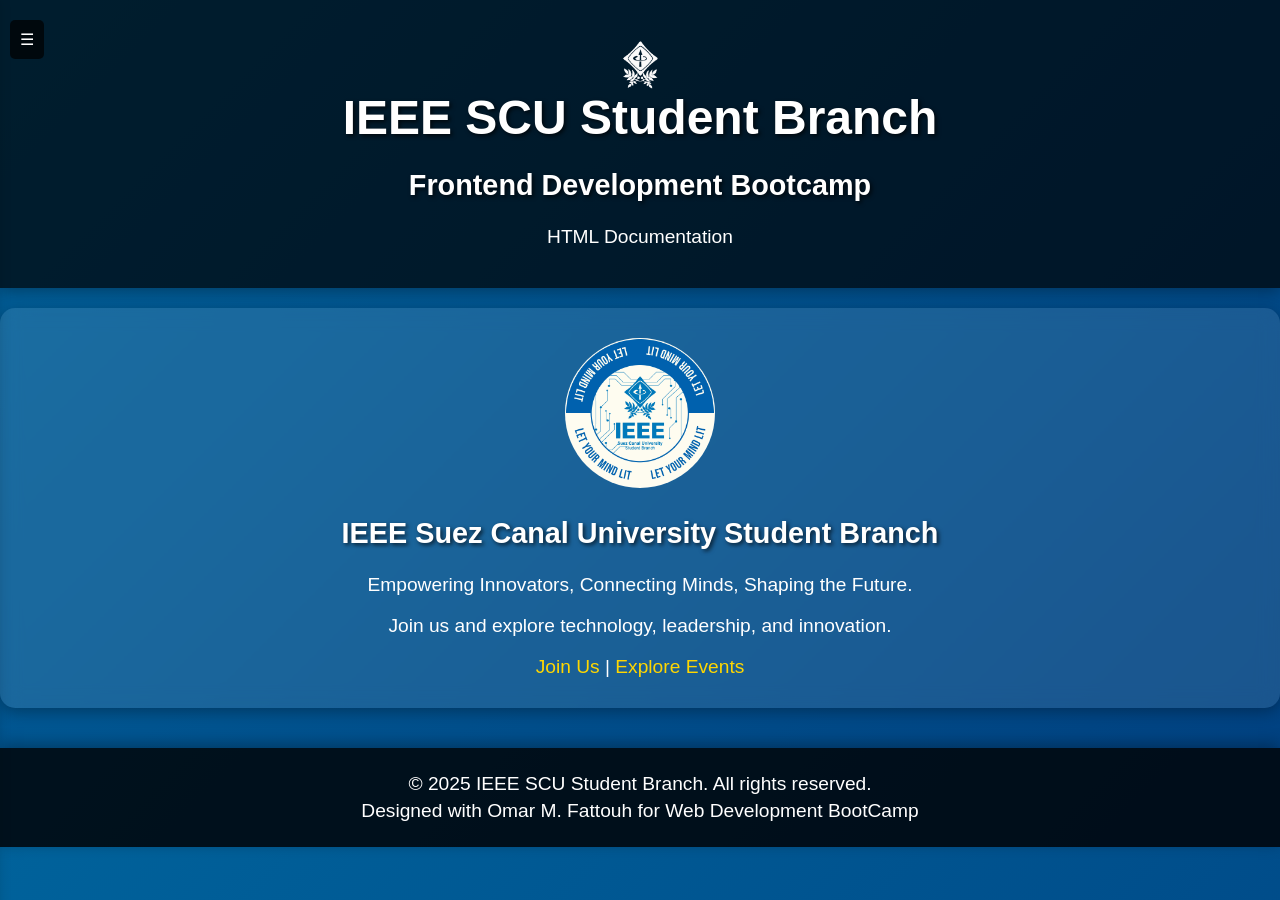
==== commit 7197f0e7: "Add files via upload" ====
--- a/index.html
+++ b/index.html
@@ -4,7 +4,7 @@
     <meta charset="UTF-8" />
     <meta name="viewport" content="width=device-width, initial-scale=1.0" />
     <title>IEEE SCU</title>
-    <link rel="icon" href="./logo.webp" type="image/png" />
+    <link rel="icon" href="/logo.webp" type="image/png" />
 
     <link rel="stylesheet" href="style.css" />
     <style></style>
@@ -18,7 +18,7 @@
       <button onclick="showSection('frontend-development')">
         Frontend Development
       </button>
-      <button onclick="showSection('intro')">Introduction</button>
+      <button onclick="showSection('intro')">Introduction HTML</button>
       <button onclick="showSection('structure')">Document Structure</button>
       <button onclick="showSection('content')">Content Sectioning</button>
       <button onclick="showSection('text')">Text Formatting</button>
@@ -26,7 +26,6 @@
       <button onclick="showSection('tables')">Tables</button>
       <button onclick="showSection('media')">Media & Embedding</button>
       <button onclick="showSection('interactive')">Interactive Elements</button>
-      <button onclick="showSection('interactive')">Interactive Elements</button>
     </div>
 
     <!-- Toggle Button -->
@@ -36,9 +35,10 @@
     <div id="main-content">
       <!-- Header -->
       <header>
-        <img src="./logo.webp" alt="IEEE SCU Logo" class="logo" loading="lazy" />
-        <h1>IEEE SCU Student Branch - Frontend Development Bootcamp</h1>
-        <p>HTML - Hypertext Markup Language</p>
+        <img src="/logo.webp" alt="IEEE SCU Logo" class="logo" loading="lazy" />
+        <h1>IEEE SCU Student Branch</h1>
+        <h2>Frontend Development Bootcamp</h2>
+        <p>HTML Documentation</p>
       </header>
 
       <section id="hero">
@@ -142,66 +142,82 @@
             start a business, or contribute to open-source communities.
           </li>
         </ul>
-
-        <h3>The Tools of the Trade</h3>
-        <p>
-          Web development relies on a variety of tools and technologies. Here
-          are some of the most essential ones:
-        </p>
-        <ul>
-          <li>
-            <strong>HTML:</strong> The backbone of every website, used to
-            structure content.
-          </li>
-          <li>
-            <strong>CSS:</strong> The language used to style and design
-            websites, making them visually appealing.
-          </li>
-          <li>
-            <strong>JavaScript:</strong> The programming language that adds
-            interactivity and dynamic behavior to websites.
-          </li>
-          <li>
-            <strong>Frameworks and Libraries:</strong> Tools like React,
-            Angular, and Vue.js for front-end development, and Django, Flask, or
-            Express for back-end development.
-          </li>
-          <li>
-            <strong>Version Control:</strong> Systems like Git and platforms
-            like GitHub help developers collaborate and manage code.
-          </li>
-          <li>
-            <strong>DevTools:</strong> Browser developer tools for debugging and
-            optimizing websites.
-          </li>
-        </ul>
-
-        <h3>The Web Development Process</h3>
-        <p>Building a website or application involves several steps:</p>
+        <h3>The Web Development Lifecycle</h3>
+        <p>
+          Building a website or application is a multi-stage process that
+          involves collaboration between designers, developers, and other
+          stakeholders. Here’s a breakdown of the web development lifecycle:
+        </p>
         <ol>
           <li>
-            <strong>Planning:</strong> Define the purpose, target audience, and
-            features of the website.
-          </li>
-          <li>
-            <strong>Design:</strong> Create wireframes and mockups to visualize
-            the layout and user experience.
-          </li>
-          <li>
-            <strong>Development:</strong> Write the code for the front-end and
-            back-end functionality.
-          </li>
-          <li>
-            <strong>Testing:</strong> Test the website for bugs, responsiveness,
-            and performance.
-          </li>
-          <li>
-            <strong>Deployment:</strong> Launch the website on a server and make
-            it accessible to users.
-          </li>
-          <li>
-            <strong>Maintenance:</strong> Regularly update and improve the
-            website to keep it secure and functional.
+            <strong>Requirement Analysis:</strong>
+            <p>
+              The first step is to understand the project's goals, target
+              audience, and functionality requirements. This involves gathering
+              input from stakeholders and defining the scope of the project.
+            </p>
+          </li>
+          <li>
+            <strong>UI/UX Design:</strong>
+            <p>
+              User Interface (UI) and User Experience (UX) design focus on
+              creating a visually appealing and user-friendly interface. This
+              stage involves wireframing, prototyping, and designing the layout,
+              typography, and color schemes. Tools like Figma, Adobe XD, or
+              Sketch are commonly used.
+            </p>
+          </li>
+          <li>
+            <strong>Front-End Development:</strong>
+            <p>
+              Once the design is finalized, front-end developers bring it to
+              life using HTML, CSS, and JavaScript. They ensure the website is
+              responsive, interactive, and visually consistent across devices.
+            </p>
+          </li>
+          <li>
+            <strong>Back-End Development:</strong>
+            <p>
+              Back-end developers work on the server-side logic, databases, and
+              APIs that power the website. They ensure data is stored securely
+              and retrieved efficiently. Technologies like Node.js, Django, or
+              Ruby on Rails are often used.
+            </p>
+          </li>
+          <li>
+            <strong>SEO Optimization:</strong>
+            <p>
+              Search Engine Optimization (SEO) ensures the website ranks well on
+              search engines like Google. This involves optimizing content, meta
+              tags, images, and site speed, as well as ensuring the website is
+              mobile-friendly and accessible.
+            </p>
+          </li>
+          <li>
+            <strong>Testing and Quality Assurance:</strong>
+            <p>
+              Before launching, the website undergoes rigorous testing to
+              identify and fix bugs, ensure compatibility across browsers and
+              devices, and validate performance. Tools like Selenium or Jest are
+              often used for testing.
+            </p>
+          </li>
+          <li>
+            <strong>Deployment:</strong>
+            <p>
+              Once the website is tested and approved, it is deployed to a live
+              server. This involves configuring the server, setting up domain
+              names, and ensuring the website is accessible to users.
+            </p>
+          </li>
+          <li>
+            <strong>Maintenance and Updates:</strong>
+            <p>
+              After deployment, the website requires regular maintenance to fix
+              bugs, update content, and improve performance. This ensures the
+              website remains secure, functional, and up-to-date with the latest
+              technologies.
+            </p>
           </li>
         </ol>
 
@@ -224,56 +240,11 @@
             <strong>Continuous Learning:</strong> The tech industry is always
             evolving, offering endless opportunities to learn and grow.
           </li>
-          <li>
-            <strong>Impact:</strong> You can create solutions that improve
-            people’s lives, whether it’s a personal project or a large-scale
-            application.
-          </li>
-        </ul>
-
-        <h3>How to Get Started</h3>
-        <p>
-          Ready to dive into web development? Here’s how to begin your journey:
-        </p>
-        <ol>
-          <li>
-            <strong>Learn the Basics:</strong> Start with HTML, CSS, and
-            JavaScript. These are the building blocks of the web.
-          </li>
-          <li>
-            <strong>Practice:</strong> Build small projects like a personal
-            portfolio, a blog, or a to-do list app.
-          </li>
-          <li>
-            <strong>Explore Frameworks:</strong> Once you’re comfortable with
-            the basics, explore frameworks like React or Node.js.
-          </li>
-          <li>
-            <strong>Join the Community:</strong> Participate in online forums,
-            attend meetups, and contribute to open-source projects.
-          </li>
-          <li>
-            <strong>Never Stop Learning:</strong> The web is constantly
-            evolving, so stay curious and keep learning new technologies.
-          </li>
-        </ol>
-
-        <h3>Conclusion</h3>
-        <p>
-          Web development is a dynamic and rewarding field that offers endless
-          opportunities to create, innovate, and make an impact. Whether you’re
-          building your first website or developing a complex web application,
-          the skills you learn will empower you to shape the digital world. So,
-          take the first step, start coding, and join the vibrant community of
-          web developers who are building the future of the internet.
-        </p>
-        <p>
-          Remember, every great website or app starts with a single line of
-          code. What will you create?
-        </p>
+        </ul>
       </section>
       <section id="frontend-development">
         <h2>Frontend Web Development: Building the User Experience</h2>
+        <h3>What is Frontend Development?</h3>
         <p>
           Frontend web development is the art of creating the visual and
           interactive parts of a website or web application. It’s what users
@@ -283,13 +254,13 @@
           frontend development is, the skills you need to master it, and what
           the future holds for this exciting field.
         </p>
+
         <p>
           Whether you’re just starting out or looking to advance your skills,
           this guide will provide you with a clear roadmap to becoming a
           successful frontend developer.
         </p>
 
-        <h3>What is Frontend Development?</h3>
         <p>
           Frontend development focuses on the client-side of web development—the
           part that users interact with directly. It involves:
@@ -367,184 +338,6 @@
             </ul>
           </li>
         </ul>
-
-        <h4>Advanced Frontend Concepts</h4>
-        <p>
-          Beyond the basics, frontend development involves advanced techniques
-          and tools to build modern, scalable, and efficient web applications:
-        </p>
-        <ul>
-          <li>
-            <strong>Component-Based Architecture:</strong>
-            <ul>
-              <li>
-                Modern frontend frameworks like React, Vue.js, and Angular
-                encourage breaking UIs into reusable components.
-              </li>
-              <li>
-                Components are self-contained units of code that manage their
-                own state and logic.
-              </li>
-            </ul>
-          </li>
-          <li>
-            <strong>State Management:</strong>
-            <ul>
-              <li>
-                Managing application state is critical for complex applications.
-                Tools like Redux (for React) and Vuex (for Vue.js) help manage
-                global state.
-              </li>
-              <li>
-                State management ensures data consistency across components and
-                improves performance.
-              </li>
-            </ul>
-          </li>
-          <li>
-            <strong>Single Page Applications (SPAs):</strong>
-            <ul>
-              <li>
-                SPAs load a single HTML page and dynamically update content as
-                the user interacts with the app.
-              </li>
-              <li>
-                Frameworks like React and Vue.js are commonly used to build
-                SPAs.
-              </li>
-            </ul>
-          </li>
-          <li>
-            <strong>Progressive Web Apps (PWAs):</strong>
-            <ul>
-              <li>
-                PWAs combine the best of web and mobile apps. They are fast,
-                reliable, and can work offline.
-              </li>
-              <li>
-                Key features: Service workers, web app manifests, and caching
-                strategies.
-              </li>
-            </ul>
-          </li>
-        </ul>
-        <h3>The Frontend Development Roadmap</h3>
-        <p>
-          Becoming a proficient frontend developer requires mastering a wide
-          range of skills and tools. Here’s a detailed roadmap to guide you:
-        </p>
-
-        <h4>1. Master the Basics</h4>
-        <ul>
-          <li>
-            <strong>HTML:</strong>
-            <ul>
-              <li>
-                Learn semantic HTML5 tags (<code>&lt;article&gt;</code>,
-                <code>&lt;section&gt;</code>, etc.).
-              </li>
-              <li>
-                Understand accessibility best practices (ARIA roles, alt text).
-              </li>
-            </ul>
-          </li>
-          <li>
-            <strong>CSS:</strong>
-            <ul>
-              <li>Master the box model, flexbox, and grid layout.</li>
-              <li>
-                Learn CSS preprocessors like Sass or Less for modular and
-                reusable styles.
-              </li>
-              <li>Explore CSS frameworks like Bootstrap or Tailwind CSS.</li>
-            </ul>
-          </li>
-          <li>
-            <strong>JavaScript:</strong>
-            <ul>
-              <li>Understand the DOM and how to manipulate it.</li>
-              <li>
-                Learn ES6+ features (arrow functions, template literals,
-                destructuring).
-              </li>
-              <li>Explore asynchronous programming (Promises, async/await).</li>
-            </ul>
-          </li>
-        </ul>
-
-        <h4>2. Dive into Advanced Topics</h4>
-        <ul>
-          <li>
-            <strong>Frontend Frameworks:</strong>
-            <ul>
-              <li>Learn React, Vue.js, or Angular for building dynamic UIs.</li>
-              <li>Understand component lifecycle methods and hooks.</li>
-            </ul>
-          </li>
-          <li>
-            <strong>State Management:</strong>
-            <ul>
-              <li>Learn Redux, Context API (React), or Vuex (Vue.js).</li>
-              <li>
-                Understand how to manage complex state in large applications.
-              </li>
-            </ul>
-          </li>
-          <li>
-            <strong>API Integration:</strong>
-            <ul>
-              <li>
-                Learn how to fetch data from RESTful APIs or GraphQL endpoints.
-              </li>
-              <li>Understand authentication and authorization (JWT, OAuth).</li>
-            </ul>
-          </li>
-        </ul>
-        <h4>3. Learn Version Control and Build Tools</h4>
-        <ul>
-          <li>
-            <strong>Git and GitHub:</strong> Essential for collaboration and
-            version control.
-          </li>
-          <li>
-            <strong>Package Managers:</strong> Use npm or Yarn to manage
-            dependencies and libraries.
-          </li>
-          <li>
-            <strong>Build Tools:</strong> Learn tools like Webpack, Vite, or
-            Parcel to bundle and optimize your code.
-          </li>
-        </ul>
-
-        <h4>4. Explore Testing and Debugging</h4>
-        <ul>
-          <li>
-            <strong>Testing Frameworks:</strong> Learn how to write unit tests
-            and end-to-end tests using tools like Jest, Cypress, or Testing
-            Library.
-          </li>
-          <li>
-            <strong>Debugging:</strong> Master browser developer tools to debug
-            and optimize your code.
-          </li>
-        </ul>
-
-        <h4>5. Stay Updated with Modern Trends</h4>
-        <ul>
-          <li>
-            <strong>Progressive Web Apps (PWAs):</strong> Learn how to build
-            offline-capable, fast, and reliable web applications.
-          </li>
-          <li>
-            <strong>WebAssembly (Wasm):</strong> Explore how to run
-            high-performance code in the browser.
-          </li>
-          <li>
-            <strong>API Integration:</strong> Learn how to connect your frontend
-            with backend services using REST or GraphQL.
-          </li>
-        </ul>
-
         <h3>Key Skills for Frontend Developers</h3>
         <p>
           To succeed as a frontend developer, you’ll need a mix of technical and
@@ -572,85 +365,6 @@
             </ul>
           </li>
         </ul>
-
-        <h3>The Future of Frontend Development</h3>
-        <p>
-          Frontend development is constantly evolving, driven by new
-          technologies and user expectations. Here’s what to expect in the
-          future:
-        </p>
-        <ul>
-          <li>
-            <strong>AI and Machine Learning:</strong> AI-powered tools like
-            ChatGPT and GitHub Copilot are already transforming how developers
-            write code. Expect more AI-driven tools for debugging, testing, and
-            even generating UI components.
-          </li>
-          <li>
-            <strong>Web3 and Decentralized Apps:</strong> With the rise of
-            blockchain technology, frontend developers will need to learn how to
-            build decentralized applications (dApps) and integrate with Web3
-            APIs.
-          </li>
-          <li>
-            <strong>Enhanced User Experiences:</strong> Technologies like
-            WebAssembly and WebGL will enable more immersive and
-            high-performance web applications, including games and 3D
-            visualizations.
-          </li>
-          <li>
-            <strong>Accessibility and Inclusivity:</strong> There will be a
-            stronger focus on building websites that are accessible to everyone,
-            including people with disabilities.
-          </li>
-          <li>
-            <strong>Low-Code and No-Code Platforms:</strong> While these
-            platforms are growing, they won’t replace developers. Instead,
-            they’ll empower developers to focus on more complex tasks while
-            automating repetitive ones.
-          </li>
-        </ul>
-
-        <h3>How to Stay Ahead in Frontend Development</h3>
-        <p>
-          The field of frontend development moves fast, and staying relevant
-          requires continuous learning. Here’s how to stay ahead:
-        </p>
-        <ul>
-          <li>
-            <strong>Follow Industry Leaders:</strong> Stay updated by following
-            blogs, podcasts, and social media accounts of industry experts.
-          </li>
-          <li>
-            <strong>Contribute to Open Source:</strong> Join open-source
-            projects to gain experience and collaborate with other developers.
-          </li>
-          <li>
-            <strong>Experiment with New Technologies:</strong> Don’t be afraid
-            to try out new frameworks, libraries, or tools.
-          </li>
-          <li>
-            <strong>Build Projects:</strong> The best way to learn is by doing.
-            Build real-world projects to apply your skills and showcase your
-            work.
-          </li>
-        </ul>
-
-        <h3>Conclusion</h3>
-        <p>
-          Frontend development is a dynamic and rewarding field that combines
-          creativity with technical expertise. By mastering the core
-          technologies and staying updated with industry trends, you can build
-          amazing user experiences and shape the future of the web. Whether
-          you’re just starting out or looking to advance your career, the
-          journey of a frontend developer is filled with endless opportunities
-          to learn, grow, and innovate.
-        </p>
-        <p>
-          So, what are you waiting for? Start coding, build something amazing,
-          and join the vibrant community of frontend developers who are shaping
-          the digital world.
-        </p>
       </section>
       <!-- Introduction Section -->
       <section id="intro">
@@ -661,18 +375,13 @@
           interactive, and visually appealing web pages. It uses a system of
           tags and attributes to define the layout, content, and functionality
           of a webpage. In this presentation, we will take a deep dive into the
-          vast world of HTML, exploring all 145 essential HTML tags, categorized
-          for better understanding. Whether you’re a beginner or looking to
-          refresh your knowledge, this session will provide insights into how
-          each tag plays a critical role in building modern web applications.
-          Let’s begin by unraveling the power of HTML and how it shapes the
-          digital experiences we interact with every day.
-        </p>
-        <p>
-          In this presentation, we will explore all 145 HTML tags categorized
-          into sections.
-        </p>
-
+          vast world of HTML, exploring all essential HTML tags, categorized for
+          better understanding. Whether you’re a beginner or looking to refresh
+          your knowledge, this session will provide insights into how each tag
+          plays a critical role in building modern web applications. Let’s begin
+          by unraveling the power of HTML and how it shapes the digital
+          experiences we interact with every day.
+        </p>
         <h3>What is HTML?</h3>
         <p>
           HTML stands for <strong>HyperText Markup Language</strong>. It is the
@@ -712,16 +421,16 @@
           a basic HTML template:
         </p>
         <pre><code>
-      &lt;!DOCTYPE html&gt;
-      &lt;html&gt;
-        &lt;head&gt;
-          &lt;meta charset="UTF-8"&gt;
-          &lt;title&gt;Page Title&lt;/title&gt;
-        &lt;/head&gt;
-        &lt;body&gt;
-          &lt;!-- Content goes here --&gt;
-        &lt;/body&gt;
-      &lt;/html&gt;
+    &lt;!DOCTYPE html&gt;
+    &lt;html&gt;
+      &lt;head&gt;
+        &lt;meta charset="UTF-8"&gt;
+        &lt;title&gt;Page Title&lt;/title&gt;
+      &lt;/head&gt;
+      &lt;body&gt;
+        &lt;!-- Content goes here --&gt;
+      &lt;/body&gt;
+    &lt;/html&gt;
         </code></pre>
         <p>Key components include:</p>
         <ul>
@@ -751,7 +460,7 @@
           with an opening and closing tag. For example:
         </p>
         <pre><code>
-      &lt;p&gt;This is a paragraph.&lt;/p&gt;
+    &lt;p&gt;This is a paragraph.&lt;/p&gt;
         </code></pre>
         <p>Common HTML tags include:</p>
         <ul>
@@ -767,71 +476,249 @@
           </li>
         </ul>
 
-        <h3>HTML Attributes</h3>
-        <p>
-          Attributes provide additional information about an element. They are
-          placed inside the opening tag and often come in name-value pairs. For
-          example:
-        </p>
-        <pre><code>
-      &lt;a href="https://example.com"&gt;Visit Example&lt;/a&gt;
-        </code></pre>
-        <p>Common attributes include:</p>
-        <ul>
-          <li>
-            <code>class</code>: Used for styling or selecting elements with
-            CSS/JavaScript.
-          </li>
-          <li><code>id</code>: Unique identifier for an element.</li>
-          <li><code>src</code>: Specifies the source for images or scripts.</li>
-          <li><code>href</code>: Specifies the URL for links.</li>
-          <li>
-            <code>alt</code>: Provides alternative text for images (important
-            for accessibility).
-          </li>
-        </ul>
-
-        <h3>Semantic HTML</h3>
-        <p>
-          Semantic HTML involves using tags that convey meaning about the
-          content. This improves accessibility, SEO, and maintainability. Common
-          semantic tags include:
-        </p>
-        <ul>
-          <li>
-            <code>&lt;header&gt;</code>: Introductory content or navigation.
-          </li>
-          <li><code>&lt;nav&gt;</code>: Navigation links.</li>
-          <li><code>&lt;main&gt;</code>: Main content of the page.</li>
-          <li><code>&lt;section&gt;</code>: Defines a section of the page.</li>
-          <li>
-            <code>&lt;article&gt;</code>: Self-contained content (e.g., blog
-            post).
-          </li>
-          <li><code>&lt;aside&gt;</code>: Sidebar or tangential content.</li>
-          <li>
-            <code>&lt;footer&gt;</code>: Footer content (e.g., copyright info).
-          </li>
-        </ul>
-
-        <h3>Best Practices in HTML</h3>
-        <p>
-          To write clean and maintainable HTML, follow these best practices:
-        </p>
-        <ul>
-          <li>Use proper indentation for readability.</li>
-          <li>Close all tags to avoid rendering issues.</li>
-          <li>Use semantic tags to improve accessibility and SEO.</li>
-          <li>
-            Validate your HTML using tools like the
-            <a href="https://validator.w3.org/" target="_blank">W3C Validator</a
-            >.
-          </li>
-          <li>
-            Leave comments using <code>&lt;!-- Comment --&gt;</code> for
-            clarity.
-          </li>
-        </ul>
+        <h3>Inline vs. Block-Level Elements</h3>
+        <p>
+          HTML elements can be categorized into two types based on their default
+          display behavior:
+        </p>
+        <ul>
+          <li>
+            <strong>Block-Level Elements:</strong>
+            <p>
+              Block-level elements start on a new line and take up the full
+              width of their container. Examples include:
+            </p>
+            <ul>
+              <li><code>&lt;div&gt;</code></li>
+              <li><code>&lt;p&gt;</code></li>
+              <li><code>&lt;h1&gt;</code> to <code>&lt;h6&gt;</code></li>
+              <li>
+                <code>&lt;ul&gt;</code>, <code>&lt;ol&gt;</code>, and
+                <code>&lt;li&gt;</code>
+              </li>
+            </ul>
+          </li>
+          <li>
+            <strong>Inline Elements:</strong>
+            <p>
+              Inline elements do not start on a new line and only take up as
+              much width as necessary. Examples include:
+            </p>
+            <ul>
+              <li><code>&lt;span&gt;</code></li>
+              <li><code>&lt;a&gt;</code></li>
+              <li><code>&lt;img&gt;</code></li>
+              <li><code>&lt;strong&gt;</code> and <code>&lt;em&gt;</code></li>
+            </ul>
+          </li>
+        </ul>
+
+        <h3>HTML5 Features</h3>
+        <p>
+          HTML5 introduced many new features that make web development more
+          powerful and efficient. Some key features include:
+        </p>
+        <ul>
+          <li>
+            <strong>Semantic Elements:</strong> Tags like
+            <code>&lt;header&gt;</code>, <code>&lt;footer&gt;</code>,
+            <code>&lt;article&gt;</code>, and
+            <code>&lt;section&gt;</code> provide better structure and meaning to
+            web pages.
+          </li>
+          <li>
+            <strong>Audio and Video Support:</strong> Native support for
+            embedding audio (<code>&lt;audio&gt;</code>) and video
+            (<code>&lt;video&gt;</code>) without requiring third-party plugins.
+          </li>
+          <li>
+            <strong>Canvas and SVG:</strong> The
+            <code>&lt;canvas&gt;</code> element allows for dynamic, scriptable
+            rendering of 2D shapes and images, while SVG (Scalable Vector
+            Graphics) enables vector-based graphics.
+          </li>
+          <li>
+            <strong>Form Enhancements:</strong> New input types like
+            <code>date</code>, <code>email</code>, <code>range</code>, and
+            <code>color</code> improve user experience and validation.
+          </li>
+          <li>
+            <strong>Local Storage:</strong> The <code>localStorage</code> and
+            <code>sessionStorage</code> APIs allow for storing data on the
+            client side.
+          </li>
+        </ul>
+
+        <h3>Accessibility in HTML</h3>
+        <p>
+          Accessibility ensures that web content is usable by everyone,
+          including people with disabilities. HTML provides several features to
+          improve accessibility:
+        </p>
+        <ul>
+          <li>
+            <strong>Semantic Tags:</strong> Using semantic elements like
+            <code>&lt;nav&gt;</code>, <code>&lt;main&gt;</code>, and
+            <code>&lt;footer&gt;</code> helps screen readers understand the
+            structure of the page.
+          </li>
+          <li>
+            <strong>Alt Text for Images:</strong> The <code>alt</code> attribute
+            provides alternative text for images, which is read by screen
+            readers.
+          </li>
+          <li>
+            <strong>ARIA Roles:</strong> ARIA (Accessible Rich Internet
+            Applications) attributes like <code>role</code> and
+            <code>aria-label</code> enhance accessibility for dynamic content.
+          </li>
+          <li>
+            <strong>Keyboard Navigation:</strong> Ensuring all interactive
+            elements are accessible via keyboard is crucial for users who cannot
+            use a mouse.
+          </li>
+        </ul>
+
+        <h3>Responsive Design with HTML</h3>
+        <p>
+          Responsive design ensures that web pages look great on all devices,
+          from desktops to mobile phones. HTML plays a key role in responsive
+          design:
+        </p>
+        <ul>
+          <li>
+            <strong>Viewport Meta Tag:</strong> The
+            <code
+              >&lt;meta name="viewport" content="width=device-width,
+              initial-scale=1.0"&gt;</code
+            >
+            tag ensures the page scales correctly on mobile devices.
+          </li>
+          <li>
+            <strong>Responsive Images:</strong> Using the
+            <code>srcset</code> and <code>sizes</code> attributes allows
+            browsers to choose the best image size for the user's device.
+          </li>
+          <li>
+            <strong>Flexible Layouts:</strong> Combining HTML with CSS Flexbox
+            and Grid enables creating layouts that adapt to different screen
+            sizes.
+          </li>
+        </ul>
+
+        <h3>Meta Tags and SEO</h3>
+        <p>
+          Meta tags provide metadata about the HTML document, which is used by
+          search engines and browsers. Key meta tags include:
+        </p>
+        <ul>
+          <li>
+            <strong>Charset:</strong>
+            <code>&lt;meta charset="UTF-8"&gt;</code> specifies the character
+            encoding for the document.
+          </li>
+          <li>
+            <strong>Description:</strong>
+            <code
+              >&lt;meta name="description" content="Page description"&gt;</code
+            >
+            provides a brief summary of the page for search engines.
+          </li>
+          <li>
+            <strong>Keywords:</strong>
+            <code
+              >&lt;meta name="keywords" content="HTML, CSS,
+              JavaScript"&gt;</code
+            >
+            (less commonly used today).
+          </li>
+          <li>
+            <strong>Viewport:</strong>
+            <code
+              >&lt;meta name="viewport" content="width=device-width,
+              initial-scale=1.0"&gt;</code
+            >
+            ensures proper scaling on mobile devices.
+          </li>
+        </ul>
+
+        <h3>HTTP vs. HTTPS</h3>
+        <p>
+          HTTP (HyperText Transfer Protocol) and HTTPS (HyperText Transfer
+          Protocol Secure) are protocols used to transfer data between a web
+          server and a browser. Here’s the difference:
+        </p>
+        <ul>
+          <li>
+            <strong>HTTP:</strong>
+            <p>
+              HTTP is the standard protocol for transferring web pages. However,
+              it is not secure, as data is sent in plain text, making it
+              vulnerable to interception.
+            </p>
+          </li>
+          <li>
+            <strong>HTTPS:</strong>
+            <p>
+              HTTPS is the secure version of HTTP. It uses SSL/TLS encryption to
+              protect data during transmission. This ensures that sensitive
+              information, such as passwords or credit card details, is secure.
+            </p>
+          </li>
+        </ul>
+        <p>
+          Modern websites use HTTPS to ensure security and build trust with
+          users. Browsers often display a padlock icon in the address bar to
+          indicate a secure HTTPS connection.
+        </p>
+
+        <h3>Browsers and Their Role</h3>
+        <p>
+          A web browser is a software application used to access and display web
+          pages. Popular browsers include Google Chrome, Mozilla Firefox,
+          Safari, and Microsoft Edge. Browsers perform the following tasks:
+        </p>
+        <ul>
+          <li>Fetch HTML, CSS, and JavaScript files from a web server.</li>
+          <li>Render the content into a visual webpage.</li>
+          <li>Execute JavaScript code for interactivity.</li>
+          <li>Provide tools for debugging and inspecting web pages.</li>
+        </ul>
+
+        <h3>Browser Developer Tools</h3>
+        <p>
+          Modern browsers come with built-in developer tools that help
+          developers debug, test, and optimize their websites. Key features
+          include:
+        </p>
+        <ul>
+          <li>
+            <strong>Inspector:</strong> Allows you to inspect and modify HTML
+            and CSS in real-time.
+          </li>
+          <li>
+            <strong>Console:</strong> Displays JavaScript errors and allows you
+            to run JavaScript code directly.
+          </li>
+          <li>
+            <strong>Network Tab:</strong> Monitors network requests, including
+            loading times and file sizes.
+          </li>
+          <li>
+            <strong>Performance Tab:</strong> Analyzes the performance of your
+            website to identify bottlenecks.
+          </li>
+          <li>
+            <strong>Application Tab:</strong> Manages cookies, local storage,
+            and session storage.
+          </li>
+        </ul>
+        <p>
+          To access developer tools, right-click on a webpage and select
+          <strong>Inspect</strong> or press <code>F12</code> or
+          <code>Ctrl+Shift+I</code> (Windows/Linux) or
+          <code>Cmd+Option+I</code> (Mac).
+        </p>
 
         <h3>Conclusion</h3>
         <p>
@@ -843,7 +730,6 @@
           well-structured HTML!
         </p>
       </section>
-
       <!-- Document Structure Section -->
       <section id="structure">
         <h2>Document Structure & Metadata</h2>
@@ -856,7 +742,7 @@
           attributes.
         </p>
 
-        <h3>1. <code>&lt;!DOCTYPE&gt;</code></h3>
+        <h3 class="imp-tag">1. <code>&lt;!DOCTYPE&gt;</code></h3>
         <p>
           The <code>&lt;!DOCTYPE&gt;</code> declaration is the first line of an
           HTML document. It tells the browser which version of HTML the document
@@ -871,7 +757,7 @@
           <li><strong>Attributes:</strong> None.</li>
         </ul>
 
-        <h3>2. <code>&lt;html&gt;</code></h3>
+        <h3 class="imp-tag">2. <code>&lt;html&gt;</code></h3>
         <p>
           The <code>&lt;html&gt;</code> tag is the root element of an HTML
           document. It wraps all the content on the page and defines the
@@ -897,7 +783,7 @@
           </li>
         </ul>
 
-        <h3>3. <code>&lt;head&gt;</code></h3>
+        <h3 class="imp-tag">3. <code>&lt;head&gt;</code></h3>
         <p>
           The <code>&lt;head&gt;</code> element contains metadata and other
           information about the document that is not displayed on the page
@@ -912,7 +798,7 @@
           <li><strong>Attributes:</strong> None.</li>
         </ul>
 
-        <h3>4. <code>&lt;title&gt;</code></h3>
+        <h3 class="imp-tag">4. <code>&lt;title&gt;</code></h3>
         <p>
           The <code>&lt;title&gt;</code> tag defines the title of the document,
           which is displayed in the browser’s title bar or tab. It is also used
@@ -923,7 +809,7 @@
           <li><strong>Attributes:</strong> None.</li>
         </ul>
 
-        <h3>5. <code>&lt;meta&gt;</code></h3>
+        <h3 class="imp-tag">5. <code>&lt;meta&gt;</code></h3>
         <p>
           The <code>&lt;meta&gt;</code> tag provides metadata about the HTML
           document, such as character encoding, viewport settings, and
@@ -952,7 +838,7 @@
           </li>
         </ul>
 
-        <h3>6. <code>&lt;link&gt;</code></h3>
+        <h3 class="imp-tag">6. <code>&lt;link&gt;</code></h3>
         <p>
           The <code>&lt;link&gt;</code> tag is used to link external resources,
           such as stylesheets, icons, or fonts, to the HTML document. It is a
@@ -982,7 +868,7 @@
           </li>
         </ul>
 
-        <h3>7. <code>&lt;style&gt;</code></h3>
+        <h3 class="imp-tag">7. <code>&lt;style&gt;</code></h3>
         <p>
           The <code>&lt;style&gt;</code> tag is used to embed internal CSS
           styles directly within the HTML document. It is placed within the
@@ -1005,7 +891,7 @@
           </li>
         </ul>
 
-        <h3>8. <code>&lt;base&gt;</code></h3>
+        <h3 class="imp-tag">8. <code>&lt;base&gt;</code></h3>
         <p>
           The <code>&lt;base&gt;</code> tag specifies a base URL for all
           relative URLs in the document. It is a self-closing tag and is placed
@@ -1120,7 +1006,7 @@
           </li>
         </ul>
 
-        <h3>2. <code>&lt;header&gt;</code></h3>
+        <h3 class="imp-tag">2. <code>&lt;header&gt;</code></h3>
         <p>
           The <code>&lt;header&gt;</code> tag defines the introductory content
           or navigation links for a section or the entire webpage. It often
@@ -1134,7 +1020,7 @@
           <li><strong>Attributes:</strong> None.</li>
         </ul>
 
-        <h3>3. <code>&lt;nav&gt;</code></h3>
+        <h3 class="imp-tag">3. <code>&lt;nav&gt;</code></h3>
         <p>
           The <code>&lt;nav&gt;</code> tag is used to define a section of
           navigation links. It typically contains links to other pages or
@@ -1145,7 +1031,7 @@
           <li><strong>Attributes:</strong> None.</li>
         </ul>
 
-        <h3>4. <code>&lt;section&gt;</code></h3>
+        <h3 class="imp-tag">4. <code>&lt;section&gt;</code></h3>
         <p>
           The <code>&lt;section&gt;</code> tag defines a thematic grouping of
           content, such as a chapter, tabbed content, or a standalone section of
@@ -1158,7 +1044,7 @@
           <li><strong>Attributes:</strong> None.</li>
         </ul>
 
-        <h3>5. <code>&lt;article&gt;</code></h3>
+        <h3 class="imp-tag">5. <code>&lt;article&gt;</code></h3>
         <p>
           The <code>&lt;article&gt;</code> tag represents a self-contained piece
           of content that could be distributed independently, such as a blog
@@ -1172,7 +1058,7 @@
           <li><strong>Attributes:</strong> None.</li>
         </ul>
 
-        <h3>6. <code>&lt;aside&gt;</code></h3>
+        <h3 class="imp-tag">6. <code>&lt;aside&gt;</code></h3>
         <p>
           The <code>&lt;aside&gt;</code> tag defines content that is
           tangentially related to the main content, such as sidebars, pull
@@ -1183,7 +1069,7 @@
           <li><strong>Attributes:</strong> None.</li>
         </ul>
 
-        <h3>7. <code>&lt;footer&gt;</code></h3>
+        <h3 class="imp-tag">7. <code>&lt;footer&gt;</code></h3>
         <p>
           The <code>&lt;footer&gt;</code> tag defines the footer of a section or
           webpage. It typically contains information like copyright notices,
@@ -1197,7 +1083,7 @@
           <li><strong>Attributes:</strong> None.</li>
         </ul>
 
-        <h3>8. <code>&lt;main&gt;</code></h3>
+        <h3 class="imp-tag">8. <code>&lt;main&gt;</code></h3>
         <p>
           The <code>&lt;main&gt;</code> tag defines the main content of the
           document. It should contain content that is unique to the document and
@@ -1210,7 +1096,7 @@
           <li><strong>Attributes:</strong> None.</li>
         </ul>
 
-        <h3>9. <code>&lt;address&gt;</code></h3>
+        <h3 class="imp-tag">9. <code>&lt;address&gt;</code></h3>
         <p>
           The <code>&lt;address&gt;</code> tag defines contact information for
           the author or owner of a document. It is typically placed within a
@@ -1221,7 +1107,9 @@
           <li><strong>Attributes:</strong> None.</li>
         </ul>
 
-        <h3>10. <code>&lt;h1&gt;</code> to <code>&lt;h6&gt;</code></h3>
+        <h3 class="imp-tag">
+          10. <code>&lt;h1&gt;</code> to <code>&lt;h6&gt;</code>
+        </h3>
         <p>
           The <code>&lt;h1&gt;</code> to <code>&lt;h6&gt;</code> tags define
           headings for sections of content. <code>&lt;h1&gt;</code> is the
@@ -1300,6 +1188,31 @@
           </li>
         </ul>
 
+        <h3>14. <code>&lt;div&gt;</code></h3>
+        <p>
+          The <code>&lt;div&gt;</code> tag is a generic container used to group
+          and structure content on a webpage. It is a block-level element and is
+          often used for layout and styling purposes.
+        </p>
+        <ul>
+          <li>
+            <strong>Purpose:</strong> Groups content for styling or layout.
+          </li>
+          <li>
+            <strong>Common Attributes:</strong>
+            <ul>
+              <li>
+                <code>class</code>: Assigns one or more class names for CSS or
+                JavaScript targeting.
+              </li>
+              <li>
+                <code>id</code>: Provides a unique identifier for the element.
+              </li>
+              <li><code>style</code>: Allows inline CSS styling.</li>
+            </ul>
+          </li>
+        </ul>
+
         <h3>Summary Table</h3>
         <p>
           Below is a summary table of the tags discussed above, along with their
@@ -1375,6 +1288,11 @@
             <td><code>&lt;details&gt;</code></td>
             <td>Collapsible content section.</td>
             <td><code>open</code></td>
+          </tr>
+          <tr>
+            <td><code>&lt;div&gt;</code></td>
+            <td>Generic container for grouping content.</td>
+            <td><code>class</code>, <code>id</code>, <code>style</code></td>
           </tr>
         </table>
       </section>
@@ -1411,7 +1329,17 @@
           <li><strong>Attributes:</strong> None.</li>
         </ul>
 
-        <h3>3. <code>&lt;pre&gt;</code></h3>
+        <h3>3. <code>&lt;br&gt;</code></h3>
+        <p>
+          The <code>&lt;br&gt;</code> tag inserts a line break within text. It
+          is useful for creating breaks without starting a new paragraph.
+        </p>
+        <ul>
+          <li><strong>Purpose:</strong> Inserts a line break.</li>
+          <li><strong>Attributes:</strong> None.</li>
+        </ul>
+
+        <h3>4. <code>&lt;pre&gt;</code></h3>
         <p>
           The <code>&lt;pre&gt;</code> tag defines preformatted text. It
           preserves whitespace and line breaks, making it ideal for displaying
@@ -1422,7 +1350,152 @@
           <li><strong>Attributes:</strong> None.</li>
         </ul>
 
-        <h3>4. <code>&lt;blockquote&gt;</code></h3>
+        <h3>5. <code>&lt;b&gt;</code></h3>
+        <p>
+          The <code>&lt;b&gt;</code> tag is used to bold text without implying
+          any additional importance or emphasis.
+        </p>
+        <ul>
+          <li><strong>Purpose:</strong> Bolds text.</li>
+          <li><strong>Attributes:</strong> None.</li>
+        </ul>
+
+        <h3>6. <code>&lt;strong&gt;</code></h3>
+        <p>
+          The <code>&lt;strong&gt;</code> tag is used to indicate that the text
+          is of strong importance, typically displayed in bold.
+        </p>
+        <ul>
+          <li><strong>Purpose:</strong> Indicates strong importance.</li>
+          <li><strong>Attributes:</strong> None.</li>
+        </ul>
+
+        <h3>7. <code>&lt;i&gt;</code></h3>
+        <p>
+          The <code>&lt;i&gt;</code> tag is used to italicize text without
+          implying any additional emphasis or importance.
+        </p>
+        <ul>
+          <li><strong>Purpose:</strong> Italicizes text.</li>
+          <li><strong>Attributes:</strong> None.</li>
+        </ul>
+
+        <h3>8. <code>&lt;em&gt;</code></h3>
+        <p>
+          The <code>&lt;em&gt;</code> tag is used to emphasize text, typically
+          displayed in italics.
+        </p>
+        <ul>
+          <li><strong>Purpose:</strong> Emphasizes text.</li>
+          <li><strong>Attributes:</strong> None.</li>
+        </ul>
+
+        <h3>9. <code>&lt;mark&gt;</code></h3>
+        <p>
+          The <code>&lt;mark&gt;</code> tag is used to highlight text, typically
+          with a yellow background.
+        </p>
+        <ul>
+          <li><strong>Purpose:</strong> Highlights text.</li>
+          <li><strong>Attributes:</strong> None.</li>
+        </ul>
+
+        <h3>10. <code>&lt;small&gt;</code></h3>
+        <p>
+          The <code>&lt;small&gt;</code> tag is used to make text smaller, often
+          used for disclaimers or fine print.
+        </p>
+        <ul>
+          <li><strong>Purpose:</strong> Reduces text size.</li>
+          <li><strong>Attributes:</strong> None.</li>
+        </ul>
+
+        <h3>11. <code>&lt;del&gt;</code></h3>
+        <p>
+          The <code>&lt;del&gt;</code> tag is used to indicate deleted text,
+          typically displayed with a strikethrough.
+        </p>
+        <ul>
+          <li><strong>Purpose:</strong> Represents deleted text.</li>
+          <li><strong>Attributes:</strong> None.</li>
+        </ul>
+
+        <h3>12. <code>&lt;ins&gt;</code></h3>
+        <p>
+          The <code>&lt;ins&gt;</code> tag is used to indicate inserted text,
+          typically displayed with an underline.
+        </p>
+        <ul>
+          <li><strong>Purpose:</strong> Represents inserted text.</li>
+          <li><strong>Attributes:</strong> None.</li>
+        </ul>
+
+        <h3>13. <code>&lt;sub&gt;</code></h3>
+        <p>
+          The <code>&lt;sub&gt;</code> tag is used to display subscript text,
+          typically used for chemical formulas or mathematical expressions.
+        </p>
+        <ul>
+          <li><strong>Purpose:</strong> Represents subscript text.</li>
+          <li><strong>Attributes:</strong> None.</li>
+        </ul>
+
+        <h3>14. <code>&lt;sup&gt;</code></h3>
+        <p>
+          The <code>&lt;sup&gt;</code> tag is used to display superscript text,
+          typically used for footnotes or exponents.
+        </p>
+        <ul>
+          <li><strong>Purpose:</strong> Represents superscript text.</li>
+          <li><strong>Attributes:</strong> None.</li>
+        </ul>
+
+        <h3>15. <code>&lt;abbr&gt;</code></h3>
+        <p>
+          The <code>&lt;abbr&gt;</code> tag is used to define an abbreviation or
+          acronym, often with a tooltip showing the full form.
+        </p>
+        <ul>
+          <li><strong>Purpose:</strong> Represents an abbreviation.</li>
+          <li>
+            <strong>Common Attributes:</strong>
+            <ul>
+              <li>
+                <code>title</code>: Specifies the full form of the abbreviation.
+              </li>
+            </ul>
+          </li>
+        </ul>
+
+        <h3>16. <code>&lt;address&gt;</code></h3>
+        <p>
+          The <code>&lt;address&gt;</code> tag is used to define contact
+          information for the author or owner of a document.
+        </p>
+        <ul>
+          <li><strong>Purpose:</strong> Represents contact information.</li>
+          <li><strong>Attributes:</strong> None.</li>
+        </ul>
+
+        <h3>17. <code>&lt;bdo&gt;</code></h3>
+        <p>
+          The <code>&lt;bdo&gt;</code> tag is used to override the text
+          direction, allowing for bidirectional text rendering.
+        </p>
+        <ul>
+          <li><strong>Purpose:</strong> Overrides text direction.</li>
+          <li>
+            <strong>Common Attributes:</strong>
+            <ul>
+              <li>
+                <code>dir</code>: Specifies the text direction (<code>ltr</code>
+                for left-to-right or <code>rtl</code> for right-to-left).
+              </li>
+            </ul>
+          </li>
+        </ul>
+
+        <h3>18. <code>&lt;blockquote&gt;</code></h3>
         <p>
           The <code>&lt;blockquote&gt;</code> tag defines a block of text that
           is quoted from another source. It is often used for long quotations.
@@ -1439,118 +1512,31 @@
           </li>
         </ul>
 
-        <h3>5. <code>&lt;ol&gt;</code></h3>
-        <p>
-          The <code>&lt;ol&gt;</code> tag defines an ordered list. List items
-          are numbered by default.
-        </p>
-        <ul>
-          <li>
-            <strong>Purpose:</strong> Represents an ordered (numbered) list.
-          </li>
-          <li>
-            <strong>Common Attributes:</strong>
-            <ul>
-              <li>
-                <code>type</code>: Specifies the type of numbering (e.g.,
-                <code>1</code>, <code>A</code>, <code>a</code>, <code>I</code>,
-                <code>i</code>).
-              </li>
-              <li>
-                <code>start</code>: Defines the starting number for the list.
-              </li>
-            </ul>
-          </li>
-        </ul>
-
-        <h3>6. <code>&lt;ul&gt;</code></h3>
-        <p>
-          The <code>&lt;ul&gt;</code> tag defines an unordered list. List items
-          are bulleted by default.
-        </p>
-        <ul>
-          <li>
-            <strong>Purpose:</strong> Represents an unordered (bulleted) list.
-          </li>
-          <li><strong>Attributes:</strong> None.</li>
-        </ul>
-
-        <h3>7. <code>&lt;li&gt;</code></h3>
-        <p>
-          The <code>&lt;li&gt;</code> tag defines a list item within an ordered
-          or unordered list.
-        </p>
-        <ul>
-          <li><strong>Purpose:</strong> Represents a single item in a list.</li>
-          <li>
-            <strong>Common Attributes:</strong>
-            <ul>
-              <li>
-                <code>value</code>: Specifies the value of a list item in an
-                ordered list.
-              </li>
-            </ul>
-          </li>
-        </ul>
-
-        <h3>8. <code>&lt;dl&gt;</code></h3>
-        <p>
-          The <code>&lt;dl&gt;</code> tag defines a description list. It is used
-          to group terms and their descriptions.
-        </p>
-        <ul>
-          <li><strong>Purpose:</strong> Represents a description list.</li>
-          <li><strong>Attributes:</strong> None.</li>
-        </ul>
-
-        <h3>9. <code>&lt;dt&gt;</code></h3>
-        <p>
-          The <code>&lt;dt&gt;</code> tag defines a term in a description list.
-          It is used within a <code>&lt;dl&gt;</code> element.
-        </p>
-        <ul>
-          <li>
-            <strong>Purpose:</strong> Represents a term in a description list.
-          </li>
-          <li><strong>Attributes:</strong> None.</li>
-        </ul>
-
-        <h3>10. <code>&lt;dd&gt;</code></h3>
-        <p>
-          The <code>&lt;dd&gt;</code> tag defines a description for a term in a
-          description list. It is used within a <code>&lt;dl&gt;</code> element.
-        </p>
-        <ul>
-          <li>
-            <strong>Purpose:</strong> Represents a description in a description
-            list.
-          </li>
-          <li><strong>Attributes:</strong> None.</li>
-        </ul>
-
-        <h3>11. <code>&lt;figure&gt;</code></h3>
-        <p>
-          The <code>&lt;figure&gt;</code> tag groups media content, such as
-          images, diagrams, or code snippets, with an optional caption.
-        </p>
-        <ul>
-          <li>
-            <strong>Purpose:</strong> Groups media content with a caption.
-          </li>
-          <li><strong>Attributes:</strong> None.</li>
-        </ul>
-
-        <h3>12. <code>&lt;figcaption&gt;</code></h3>
-        <p>
-          The <code>&lt;figcaption&gt;</code> tag defines a caption for a
-          <code>&lt;figure&gt;</code> element. It is placed inside the
-          <code>&lt;figure&gt;</code> tag.
-        </p>
-        <ul>
-          <li>
-            <strong>Purpose:</strong> Provides a caption for media content.
-          </li>
-          <li><strong>Attributes:</strong> None.</li>
+        <h3>19. <code>&lt;cite&gt;</code></h3>
+        <p>
+          The <code>&lt;cite&gt;</code> tag is used to define the title of a
+          creative work, such as a book, movie, or song.
+        </p>
+        <ul>
+          <li><strong>Purpose:</strong> Represents the title of a work.</li>
+          <li><strong>Attributes:</strong> None.</li>
+        </ul>
+
+        <h3>20. <code>&lt;q&gt;</code></h3>
+        <p>
+          The <code>&lt;q&gt;</code> tag is used for short inline quotations,
+          typically enclosed in quotation marks.
+        </p>
+        <ul>
+          <li><strong>Purpose:</strong> Represents a short quotation.</li>
+          <li>
+            <strong>Common Attributes:</strong>
+            <ul>
+              <li>
+                <code>cite</code>: Specifies the source URL of the quotation.
+              </li>
+            </ul>
+          </li>
         </ul>
 
         <h3>Summary Table</h3>
@@ -1575,54 +1561,94 @@
             <td>None</td>
           </tr>
           <tr>
+            <td><code>&lt;br&gt;</code></td>
+            <td>Line break.</td>
+            <td>None</td>
+          </tr>
+          <tr>
             <td><code>&lt;pre&gt;</code></td>
             <td>Preformatted text.</td>
             <td>None</td>
           </tr>
           <tr>
+            <td><code>&lt;b&gt;</code></td>
+            <td>Bold text.</td>
+            <td>None</td>
+          </tr>
+          <tr>
+            <td><code>&lt;strong&gt;</code></td>
+            <td>Strong importance.</td>
+            <td>None</td>
+          </tr>
+          <tr>
+            <td><code>&lt;i&gt;</code></td>
+            <td>Italic text.</td>
+            <td>None</td>
+          </tr>
+          <tr>
+            <td><code>&lt;em&gt;</code></td>
+            <td>Emphasized text.</td>
+            <td>None</td>
+          </tr>
+          <tr>
+            <td><code>&lt;mark&gt;</code></td>
+            <td>Highlighted text.</td>
+            <td>None</td>
+          </tr>
+          <tr>
+            <td><code>&lt;small&gt;</code></td>
+            <td>Smaller text.</td>
+            <td>None</td>
+          </tr>
+          <tr>
+            <td><code>&lt;del&gt;</code></td>
+            <td>Deleted text.</td>
+            <td>None</td>
+          </tr>
+          <tr>
+            <td><code>&lt;ins&gt;</code></td>
+            <td>Inserted text.</td>
+            <td>None</td>
+          </tr>
+          <tr>
+            <td><code>&lt;sub&gt;</code></td>
+            <td>Subscript text.</td>
+            <td>None</td>
+          </tr>
+          <tr>
+            <td><code>&lt;sup&gt;</code></td>
+            <td>Superscript text.</td>
+            <td>None</td>
+          </tr>
+          <tr>
+            <td><code>&lt;abbr&gt;</code></td>
+            <td>Abbreviation.</td>
+            <td><code>title</code></td>
+          </tr>
+          <tr>
+            <td><code>&lt;address&gt;</code></td>
+            <td>Contact information.</td>
+            <td>None</td>
+          </tr>
+          <tr>
+            <td><code>&lt;bdo&gt;</code></td>
+            <td>Bidirectional text.</td>
+            <td><code>dir</code></td>
+          </tr>
+          <tr>
             <td><code>&lt;blockquote&gt;</code></td>
-            <td>Quoted block.</td>
+            <td>Block quotation.</td>
             <td><code>cite</code></td>
           </tr>
           <tr>
-            <td><code>&lt;ol&gt;</code></td>
-            <td>Ordered list.</td>
-            <td><code>type</code>, <code>start</code></td>
-          </tr>
-          <tr>
-            <td><code>&lt;ul&gt;</code></td>
-            <td>Unordered list.</td>
-            <td>None</td>
-          </tr>
-          <tr>
-            <td><code>&lt;li&gt;</code></td>
-            <td>List item.</td>
-            <td><code>value</code></td>
-          </tr>
-          <tr>
-            <td><code>&lt;dl&gt;</code></td>
-            <td>Description list.</td>
-            <td>None</td>
-          </tr>
-          <tr>
-            <td><code>&lt;dt&gt;</code></td>
-            <td>Term inside <code>&lt;dl&gt;</code>.</td>
-            <td>None</td>
-          </tr>
-          <tr>
-            <td><code>&lt;dd&gt;</code></td>
-            <td>Description inside <code>&lt;dl&gt;</code>.</td>
-            <td>None</td>
-          </tr>
-          <tr>
-            <td><code>&lt;figure&gt;</code></td>
-            <td>Groups media.</td>
-            <td>None</td>
-          </tr>
-          <tr>
-            <td><code>&lt;figcaption&gt;</code></td>
-            <td>Caption for <code>&lt;figure&gt;</code>.</td>
-            <td>None</td>
+            <td><code>&lt;cite&gt;</code></td>
+            <td>Title of a work.</td>
+            <td>None</td>
+          </tr>
+          <tr>
+            <td><code>&lt;q&gt;</code></td>
+            <td>Short quotation.</td>
+            <td><code>cite</code></td>
           </tr>
         </table>
       </section>
--- a/style.css
+++ b/style.css
@@ -25,12 +25,13 @@
 }
 #intro p,
 li {
-  background-color: #19638e;
+  background-color: #056196;
   padding: 10px;
   border-radius: 8px;
+  margin: 4px;
 }
 pre {
-  background-color: #064468;
+  background-color: #063550;
 }
 a {
   color: #ffd700;
@@ -75,6 +76,7 @@
 #sidebar button:hover,
 #sidebar button:focus {
   transform: translateY(-5px);
+  background: #2a81c8;
   box-shadow: 0 5px 15px rgba(0, 0, 0, 0.8);
 }
 
@@ -103,7 +105,7 @@
 }
 
 #main-content.expanded {
-  padding: 0 0 0 20px;
+  padding: 0 0 0 10px;
   margin-left: 280px;
 }
 
@@ -142,7 +144,12 @@
   font-size: 2rem;
   animation: slideInLeft 1s ease-in-out;
 }
-
+.imp-tag {
+  text-decoration: underline;
+  text-decoration-color: rgb(4, 224, 4);
+  text-decoration-thickness: 2px;
+  text-underline-offset: 7px;
+}
 table {
   width: 100%;
   border-collapse: collapse;
@@ -235,6 +242,7 @@
     z-index: 1000;
     transition: transform 0.3s ease;
     width: 150px;
+    /* height: 100vh; */
   }
 
   #sidebar.expanded {
@@ -242,7 +250,7 @@
   }
 
   #main-content {
-    margin-left: 20px;
+    width: 100%;
     transition: margin-left 0.3s ease;
   }
 
@@ -262,4 +270,8 @@
   #toggle-sidebar.collapsed {
     left: 200px;
   }
-}
+  table {
+    overflow: auto;
+    max-width: 100%;
+  }
+}
